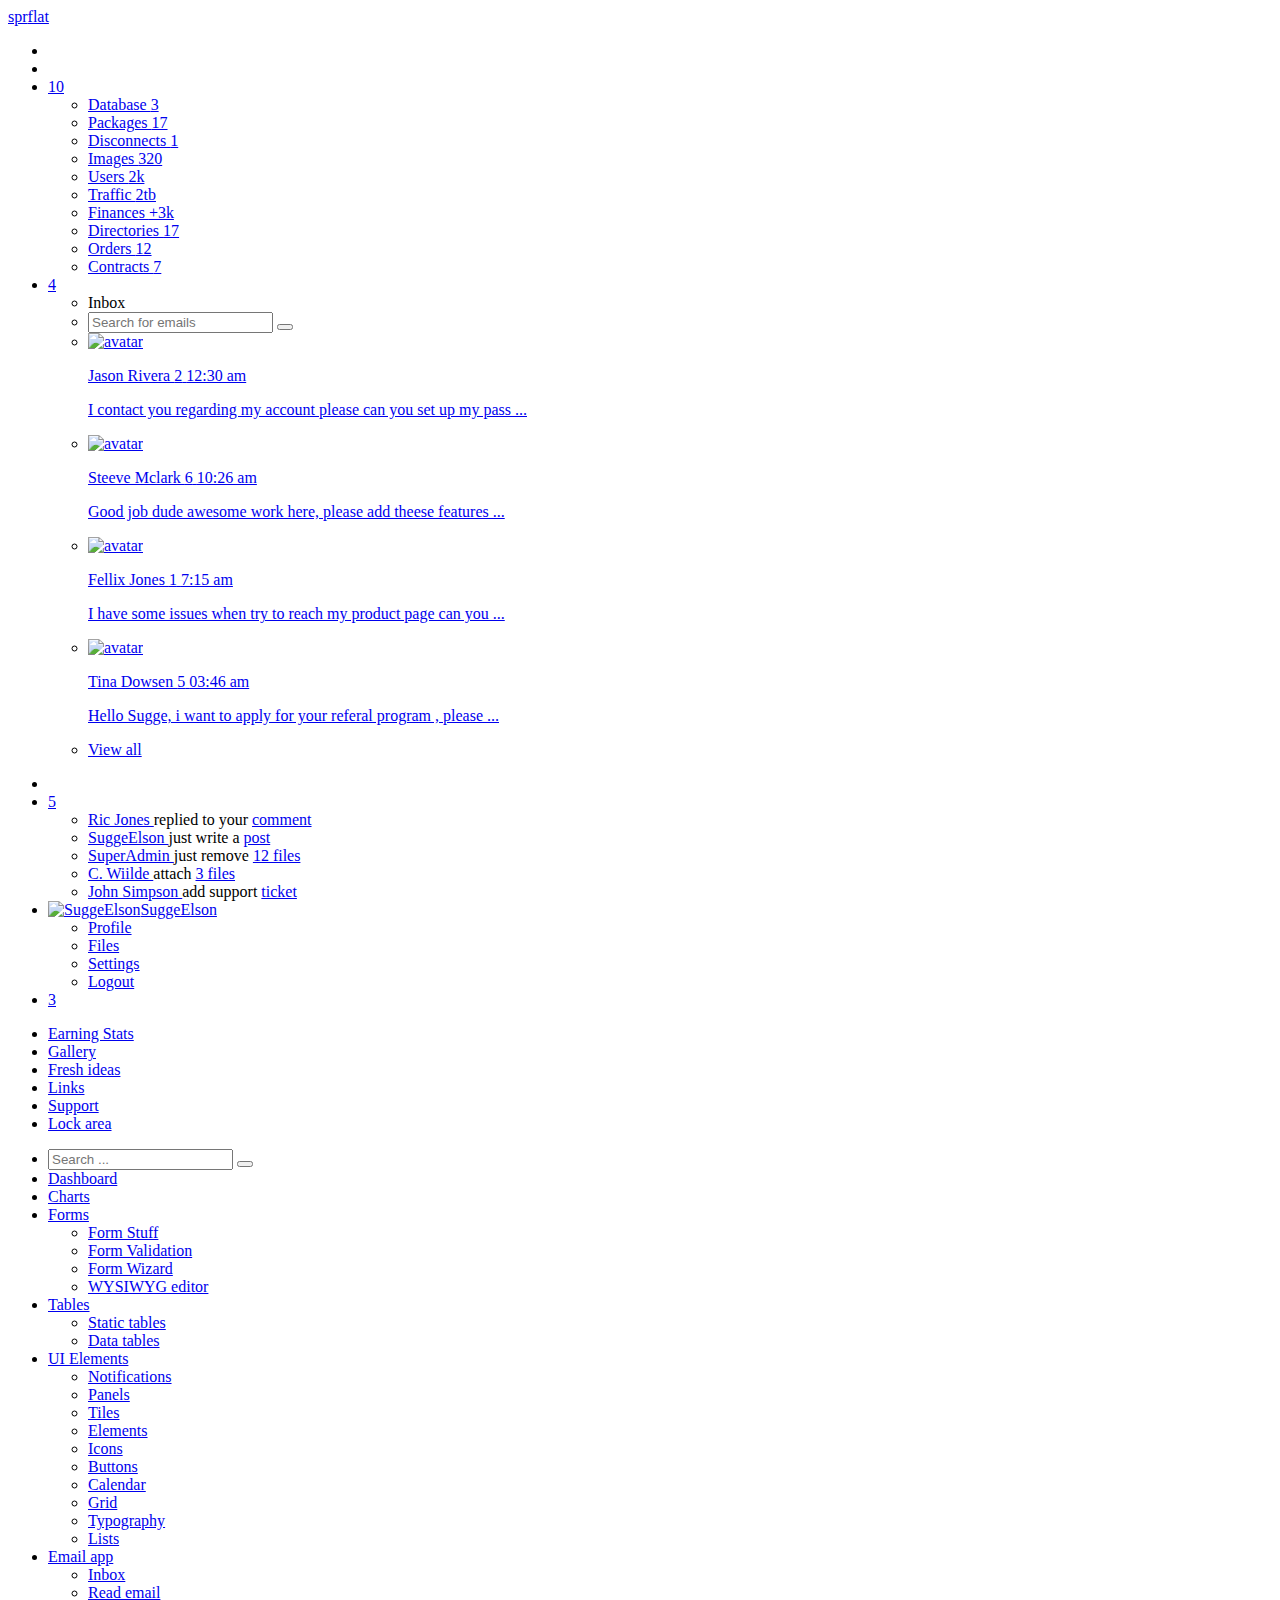
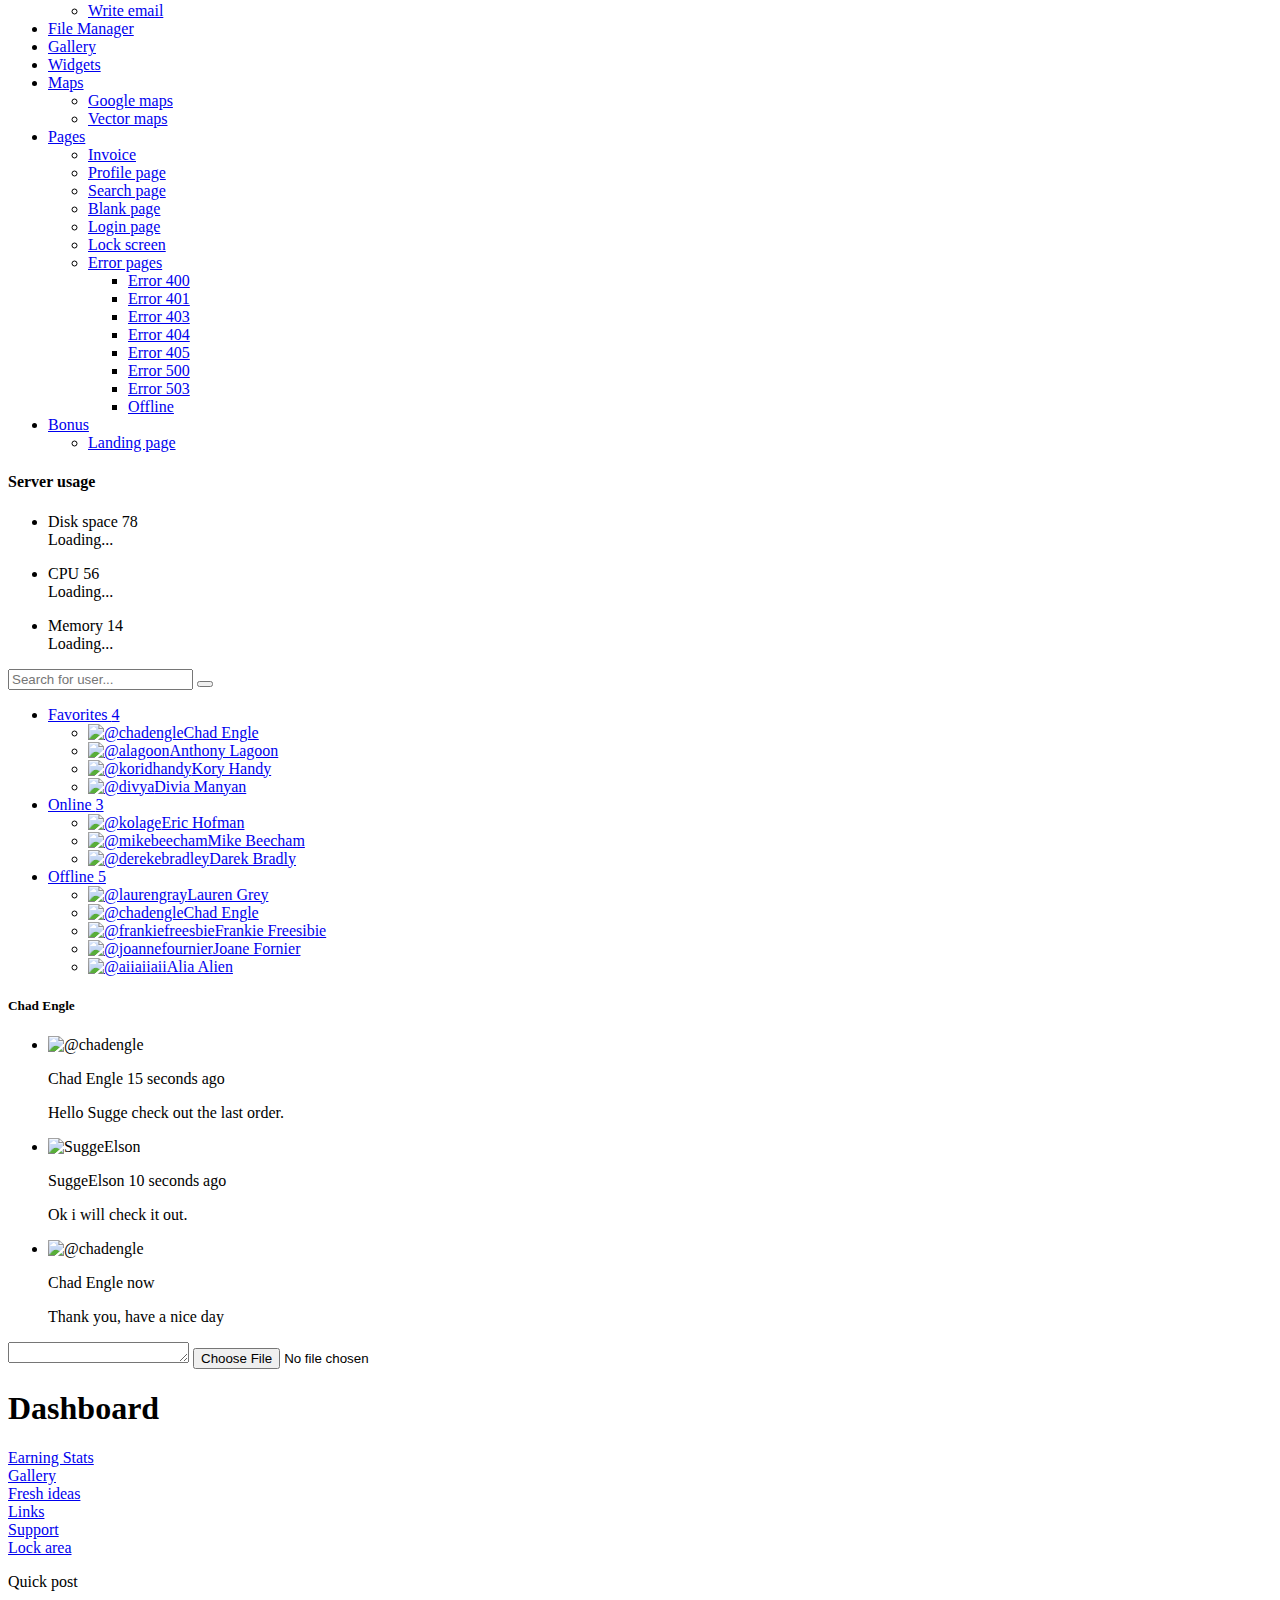
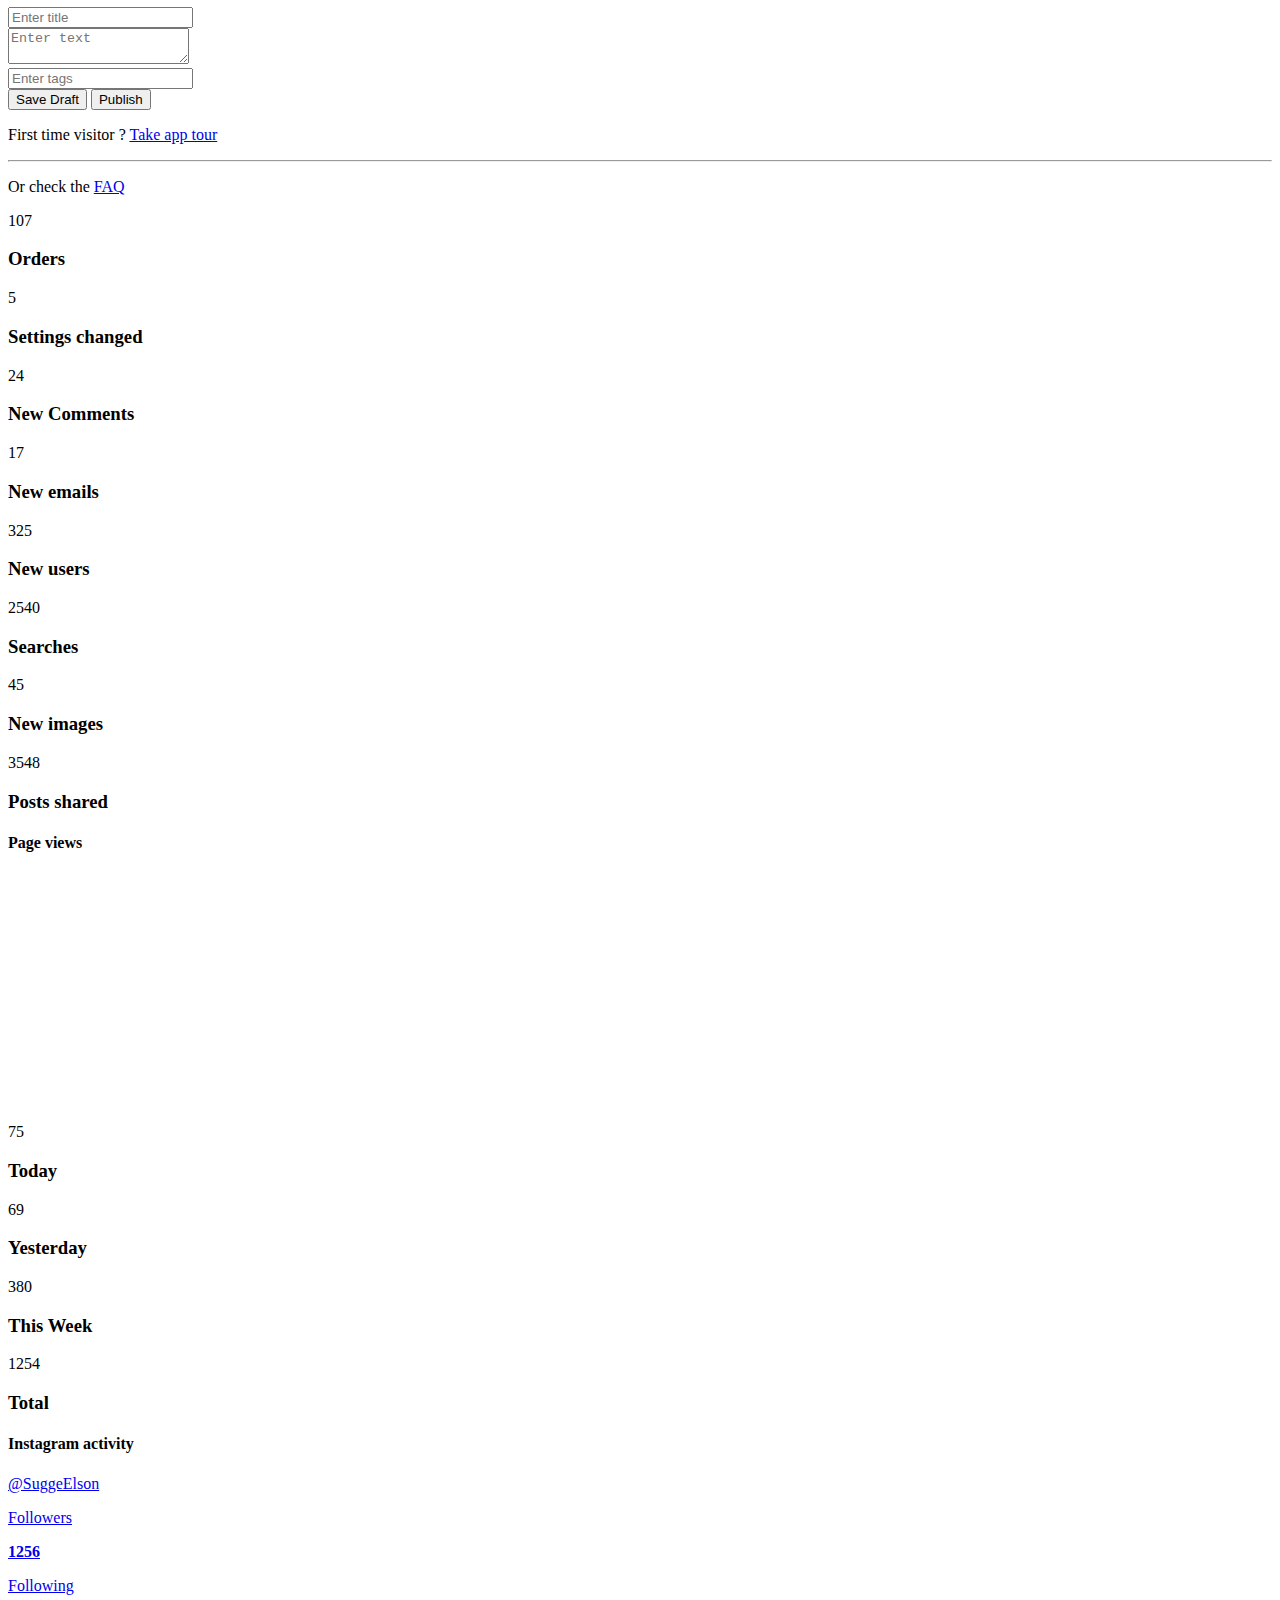
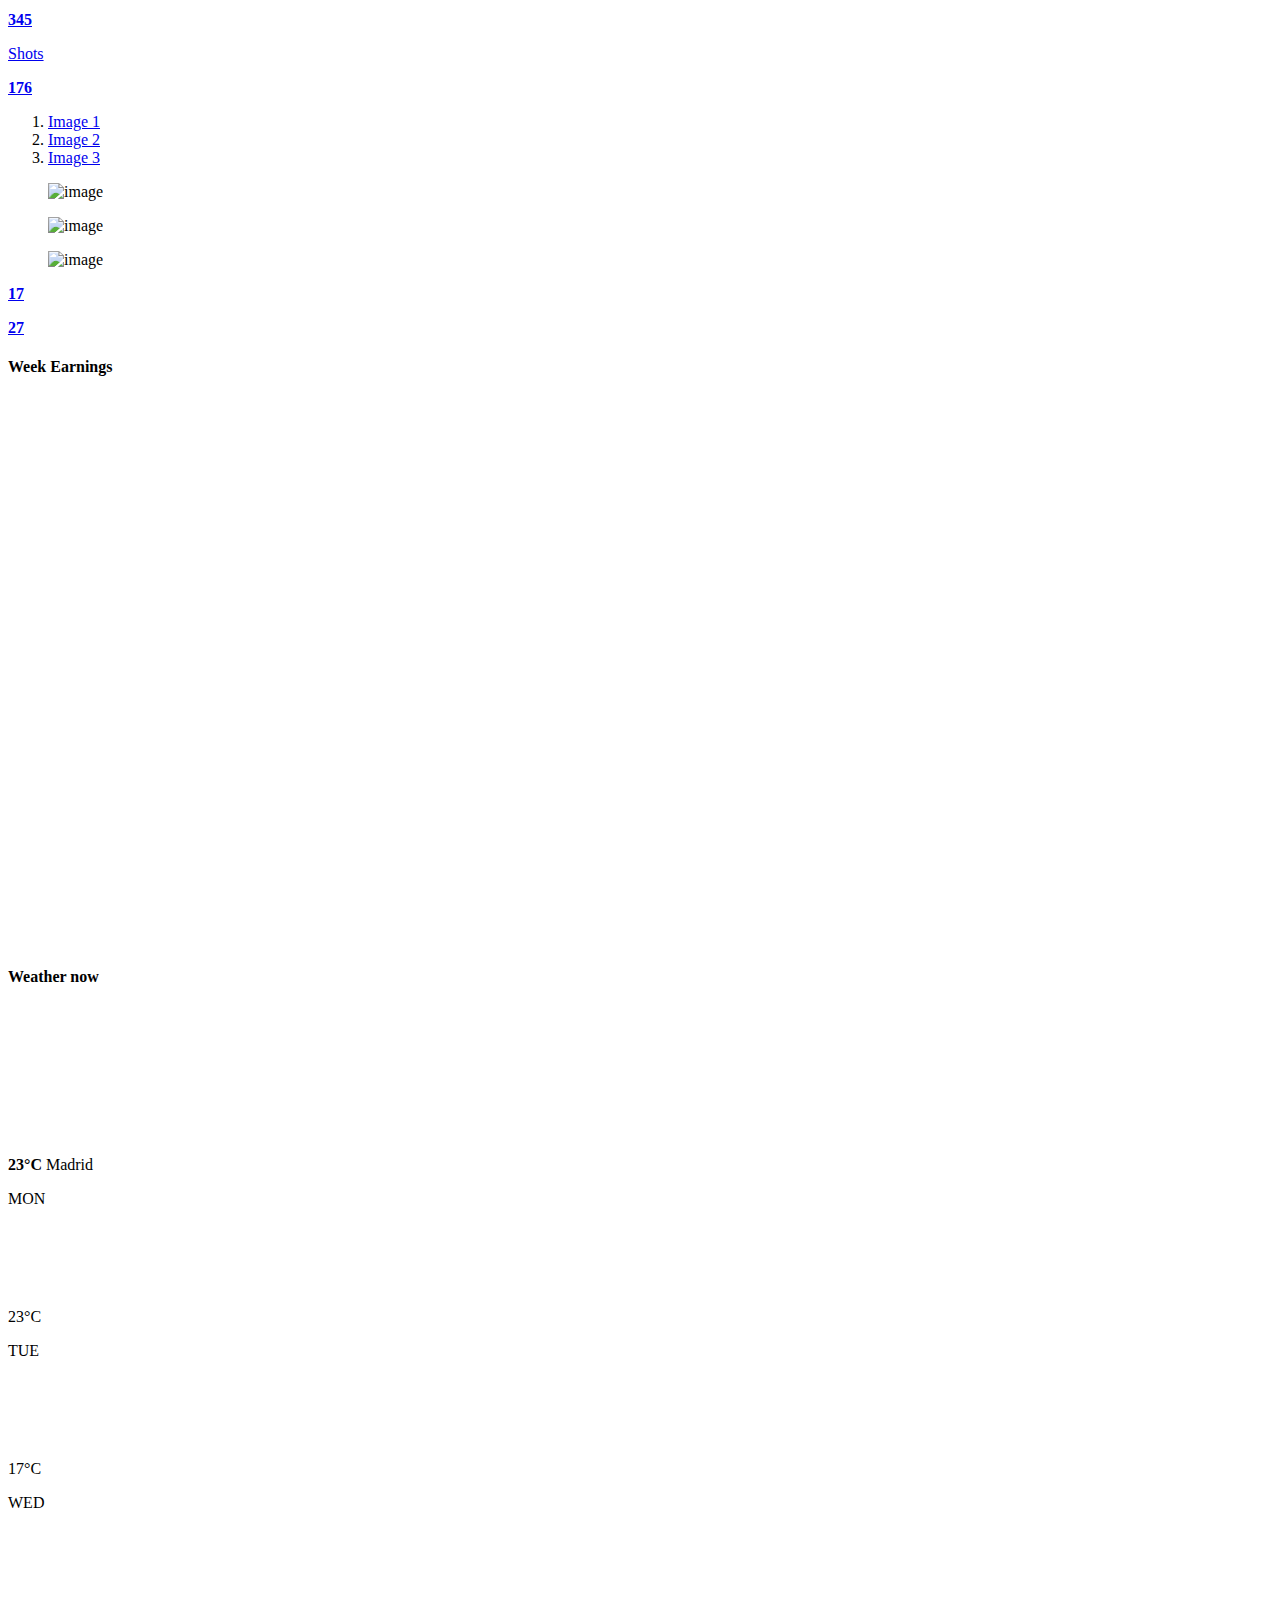
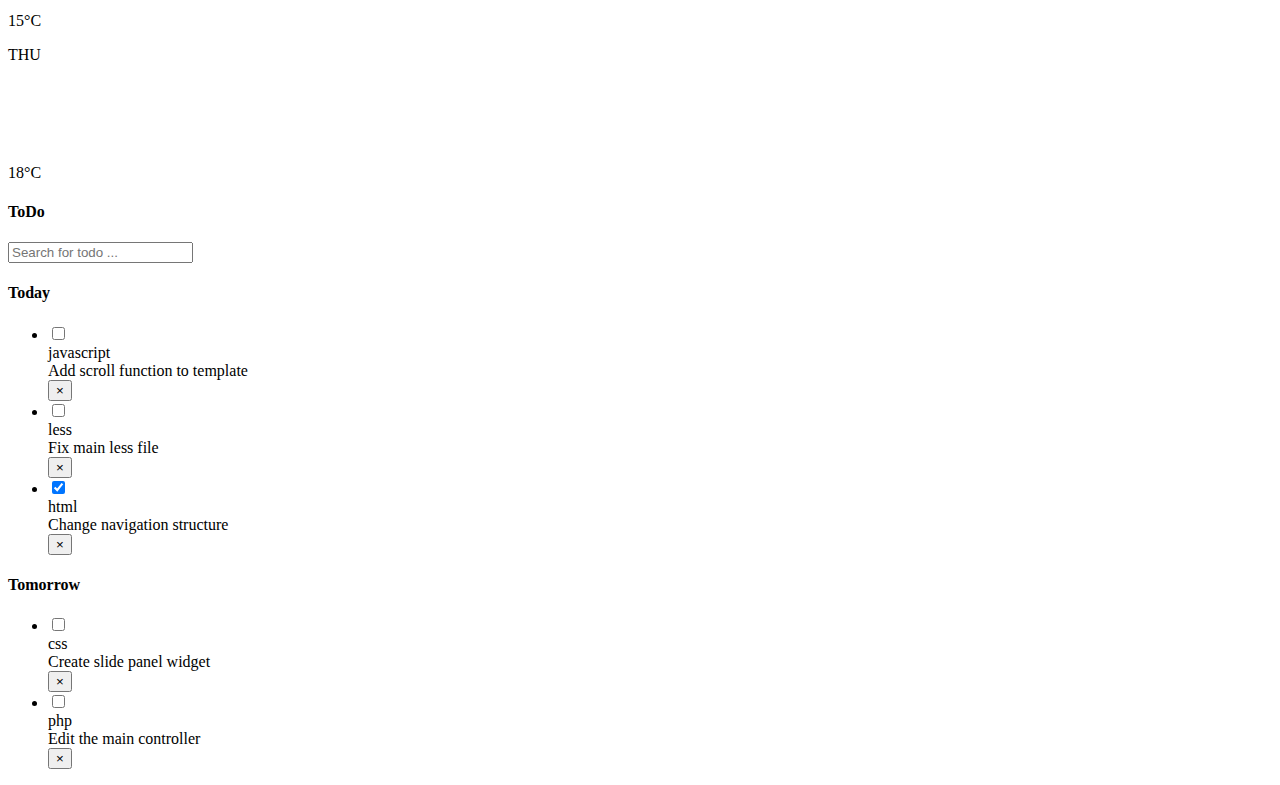
==== src/main/resources/templates/admin/index.html @ 04e4b3c6 "111" ====
<!DOCTYPE html>
<html lang="en">
    <head>
        <meta charset="utf-8">
        <title>Dashboard</title>
        <!-- Mobile specific metas -->
        <meta name="viewport" content="width=device-width, initial-scale=1, maximum-scale=1">
        <!-- Force IE9 to render in normal mode -->
        <!--[if IE]><meta http-equiv="x-ua-compatible" content="IE=9" /><![endif]-->
        <meta name="author" content="SuggeElson" />
        <meta name="description" content=""
        />
        <meta name="keywords" content=""
        />
        <meta name="application-name" content="sprFlat admin template" />
        <!-- Import google fonts - Heading first/ text second -->
        <link rel='stylesheet' type='text/css' 
        <!--[if lt IE 9]>

<![endif]-->
        <!-- Css files -->
        <!-- Icons -->
        <link href="assets/css/icons.css" rel="stylesheet" />
        <!-- jQueryUI -->
        <link href="assets/css/sprflat-theme/jquery.ui.all.css" rel="stylesheet" />
        <!-- Bootstrap stylesheets (included template modifications) -->
        <link href="assets/css/bootstrap.css" rel="stylesheet" />
        <!-- Plugins stylesheets (all plugin custom css) -->
        <link href="assets/css/plugins.css" rel="stylesheet" />
        <!-- Main stylesheets (template main css file) -->
        <link href="assets/css/main.css" rel="stylesheet" />
        <!-- Custom stylesheets ( Put your own changes here ) -->
        <link href="assets/css/custom.css" rel="stylesheet" />
        <!-- Fav and touch icons -->
        <link rel="apple-touch-icon-precomposed" sizes="144x144" href="assets/img/ico/apple-touch-icon-144-precomposed.png">
        <link rel="apple-touch-icon-precomposed" sizes="114x114" href="assets/img/ico/apple-touch-icon-114-precomposed.png">
        <link rel="apple-touch-icon-precomposed" sizes="72x72" href="assets/img/ico/apple-touch-icon-72-precomposed.png">
        <link rel="apple-touch-icon-precomposed" href="assets/img/ico/apple-touch-icon-57-precomposed.png">
        <link rel="icon" href="assets/img/ico/favicon.ico" type="image/png">
        <!-- Windows8 touch icon ( http://www.buildmypinnedsite.com/ )-->
        <meta name="msapplication-TileColor" content="#3399cc" />
    </head>
    <body>
        <!-- Start #header -->
        <div id="header">
            <div class="container-fluid">
                <div class="navbar">
                    <div class="navbar-header">
                        <a class="navbar-brand" href="index.html">
                            <i class="im-windows8 text-logo-element animated bounceIn"></i><span class="text-logo">spr</span><span class="text-slogan">flat</span> 
                        </a>
                    </div>
                    <nav class="top-nav" role="navigation">
                        <ul class="nav navbar-nav pull-left">
                            <li id="toggle-sidebar-li">
                                <a href="#" id="toggle-sidebar"><i class="en-arrow-left2"></i>
                        </a>
                            </li>
                            <li>
                                <a href="#" class="full-screen"><i class="fa-fullscreen"></i></a>
                            </li>
                            <li class="dropdown">
                                <a href="#" data-toggle="dropdown"><i class="ec-cog"></i><span class="notification">10</span></a>
                                <ul class="dropdown-menu" role="menu">
                                    <li><a href="#"><i class="en-database"></i> Database <span class="notification">3</span></a>
                                    </li>
                                    <li><a href="#"><i class="st-cube"></i> Packages <span class="notification blue">17</span></a>
                                    </li>
                                    <li><a href="#"><i class="st-health"></i> Disconnects <span class="notification yellow">1</span></a>
                                    </li>
                                    <li><a href="#"><i class="im-images"></i> Images <span class="notification teal">320</span></a>
                                    </li>
                                    <li><a href="#"><i class="st-users"></i> Users <span class="notification orange">2k</span></a>
                                    </li>
                                    <li><a href="#"><i class="st-meter"></i> Traffic <span class="notification magenta">2tb</span></a>
                                    </li>
                                    <li><a href="#"><i class="im-coin"></i> Finances <span class="notification pink">+3k</span></a>
                                    </li>
                                    <li><a href="#"><i class="st-folder"></i> Directories <span class="notification green">17</span></a>
                                    </li>
                                    <li><a href="#"><i class="st-bag"></i> Orders <span class="notification purple">12</span></a>
                                    </li>
                                    <li><a href="#"><i class="ec-contract"></i> Contracts <span class="notification dark">7</span></a>
                                    </li>
                                </ul>
                            </li>
                            <li class="dropdown">
                                <a href="#" data-toggle="dropdown"><i class="ec-mail"></i><span class="notification">4</span></a>
                                <ul class="dropdown-menu email" role="menu">
                                    <li class="mail-head">
                                        <div class="clearfix">
                                            <div class="pull-left">
                                                <a href="email-inbox.html"><i class="ec-archive"></i></a>
                                            </div>
                                            <span>Inbox</span> 
                                            <div class="pull-right">
                                                <a href="email-inbox.html"><i class="st-pencil"></i></a>
                                            </div>
                                        </div>
                                    </li>
                                    <li class="search-email">
                                        <form>
                                            <input type="text" name="search" placeholder="Search for emails">
                                            <button type="submit"><i class="ec-search"></i>
                                            </button>
                                        </form>
                                    </li>
                                    <li class="mail-list clearfix">
                                        <a href="#">
                                            <img src="assets/img/avatars/128.jpg" class="mail-avatar pull-left" alt="avatar">
                                            <p class="name">
                                                <span class="status"><i class="en-dot"></i></span> Jason Rivera
                                                <span class="notification">2</span>
                                                <span class="time">12:30 am</span>
                                            </p>
                                            <p class="msg">
                                                I contact you regarding my account please can you set up my pass ...
                                            </p>
                                        </a>
                                    </li>
                                    <li class="mail-list clearfix">
                                        <a href="#">
                                            <img src="assets/img/avatars/129.jpg" class="mail-avatar pull-left" alt="avatar">
                                            <p class="name">
                                                <span class="status off"><i class="en-dot"></i></span> Steeve Mclark
                                                <span class="notification">6</span>
                                                <span class="time">10:26 am</span>
                                            </p>
                                            <p class="msg">
                                                Good job dude awesome work here, please add theese features ...
                                            </p>
                                        </a>
                                    </li>
                                    <li class="mail-list clearfix">
                                        <a href="#">
                                            <img src="assets/img/avatars/130.jpg" class="mail-avatar pull-left" alt="avatar">
                                            <p class="name">
                                                <span class="status off"><i class="en-dot"></i></span> Fellix Jones
                                                <span class="notification">1</span>
                                                <span class="time">7:15 am</span>
                                            </p>
                                            <p class="msg">
                                                I have some issues when try to reach my product page can you ...
                                            </p>
                                        </a>
                                    </li>
                                    <li class="mail-list clearfix">
                                        <a href="#">
                                            <img src="assets/img/avatars/131.jpg" class="mail-avatar pull-left" alt="avatar">
                                            <p class="name">
                                                <span class="status"><i class="en-dot"></i></span> Tina Dowsen
                                                <span class="notification">5</span>
                                                <span class="time">03:46 am</span>
                                            </p>
                                            <p class="msg">
                                                Hello Sugge, i want to apply for your referal program , please ...
                                            </p>
                                        </a>
                                    </li>
                                    <li class="mail-more">
                                        <a href="email-inbox.html">View all <i class="en-arrow-right7"></i></a>
                                    </li>
                                </ul>
                            </li>
                        </ul>
                        <ul class="nav navbar-nav pull-right">
                            <li>
                                <a href="#" id="toggle-header-area"><i class="ec-download"></i></a>
                            </li>
                            <li class="dropdown">
                                <a href="#" data-toggle="dropdown"><i class="br-alarm"></i> <span class="notification">5</span></a>
                                <ul class="dropdown-menu notification-menu right" role="menu">
                                    <li class="clearfix">
                                        <i class="ec-chat"></i> 
                                        <a href="#" class="notification-user"> Ric Jones </a> 
                                        <span class="notification-action"> replied to your </span> 
                                        <a href="#" class="notification-link"> comment</a>
                                    </li>
                                    <li class="clearfix">
                                        <i class="st-pencil"></i> 
                                        <a href="#" class="notification-user"> SuggeElson </a> 
                                        <span class="notification-action"> just write a </span> 
                                        <a href="#" class="notification-link"> post</a>
                                    </li>
                                    <li class="clearfix">
                                        <i class="ec-trashcan"></i> 
                                        <a href="#" class="notification-user"> SuperAdmin </a> 
                                        <span class="notification-action"> just remove </span> 
                                        <a href="#" class="notification-link"> 12 files</a>
                                    </li>
                                    <li class="clearfix">
                                        <i class="st-paperclip"></i> 
                                        <a href="#" class="notification-user"> C. Wiilde </a> 
                                        <span class="notification-action"> attach </span> 
                                        <a href="#" class="notification-link"> 3 files</a>
                                    </li>
                                    <li class="clearfix">
                                        <i class="st-support"></i> 
                                        <a href="#" class="notification-user"> John Simpson </a> 
                                        <span class="notification-action"> add support </span> 
                                        <a href="#" class="notification-link"> ticket</a>
                                    </li>
                                </ul>
                            </li>
                            <li class="dropdown">
                                <a href="#" data-toggle="dropdown">
                                    <img class="user-avatar" src="assets/img/avatars/48.jpg" alt="SuggeElson">SuggeElson</a>
                                <ul class="dropdown-menu right" role="menu">
                                    <li><a href="profile.html"><i class="st-user"></i> Profile</a>
                                    </li>
                                    <li><a href="file.html"><i class="st-cloud"></i> Files</a>
                                    </li>
                                    <li><a href="#"><i class="st-settings"></i> Settings</a>
                                    </li>
                                    <li><a href="login.html"><i class="im-exit"></i> Logout</a>
                                    </li>
                                </ul>
                            </li>
                            <li id="toggle-right-sidebar-li"><a href="#" id="toggle-right-sidebar"><i class="ec-users"></i> <span class="notification">3</span></a>
                            </li>
                        </ul>
                    </nav>
                </div>
                <!-- Start #header-area -->
                <div id="header-area" class="fadeInDown">
                    <div class="header-area-inner">
                        <ul class="list-unstyled list-inline">
                            <li>
                                <div class="shortcut-button">
                                    <a href="#">
                                        <i class="im-pie"></i>
                                        <span>Earning Stats</span>
                                    </a>
                                </div>
                            </li>
                            <li>
                                <div class="shortcut-button">
                                    <a href="#">
                                        <i class="ec-images color-dark"></i>
                                        <span>Gallery</span>
                                    </a>
                                </div>
                            </li>
                            <li>
                                <div class="shortcut-button">
                                    <a href="#">
                                        <i class="en-light-bulb color-orange"></i>
                                        <span>Fresh ideas</span>
                                    </a>
                                </div>
                            </li>
                            <li>
                                <div class="shortcut-button">
                                    <a href="#">
                                        <i class="ec-link color-blue"></i>
                                        <span>Links</span>
                                    </a>
                                </div>
                            </li>
                            <li>
                                <div class="shortcut-button">
                                    <a href="#">
                                        <i class="ec-support color-red"></i>
                                        <span>Support</span>
                                    </a>
                                </div>
                            </li>
                            <li>
                                <div class="shortcut-button">
                                    <a href="#">
                                        <i class="st-lock color-teal"></i>
                                        <span>Lock area</span>
                                    </a>
                                </div>
                            </li>
                        </ul>
                    </div>
                </div>
                <!-- End #header-area -->
            </div>
            <!-- Start .header-inner -->
        </div>
        <!-- End #header -->
        <!-- Start #sidebar -->
        <div id="sidebar">
            <!-- Start .sidebar-inner -->
            <div class="sidebar-inner">
                <!-- Start #sideNav -->
                <ul id="sideNav" class="nav nav-pills nav-stacked">
                    <li class="top-search">
                        <form>
                            <input type="text" name="search" placeholder="Search ...">
                            <button type="submit"><i class="ec-search s20"></i>
                            </button>
                        </form>
                    </li>
                    <li><a href="index.html">Dashboard <i class="im-screen"></i></a>
                    </li>
                    <li><a href="charts.html">Charts <i class="st-chart"></i></a>
                    </li>
                    <li>
                        <a href="#"> Forms <i class="im-paragraph-justify"></i></a>
                        <ul class="nav sub">
                            <li><a href="forms.html"><i class="ec-pencil2"></i> Form Stuff</a>
                            </li>
                            <li><a href="form-validation.html"><i class="im-checkbox-checked"></i> Form Validation</a>
                            </li>
                            <li><a href="form-wizard.html"><i class="im-wand"></i> Form Wizard</a>
                            </li>
                            <li><a href="wysiwyg.html"><i class="fa-pencil"></i> WYSIWYG editor</a>
                            </li>
                        </ul>
                    </li>
                    <li><a href="#"> Tables <i class="im-table2"></i></a>
                        <ul class="nav sub">
                            <li><a href="tables.html"><i class="en-arrow-right7"></i> Static tables</a>
                            </li>
                            <li><a href="data-tables.html"><i class="en-arrow-right7"></i> Data tables</a>
                            </li>
                        </ul>
                    </li>
                    <li><a href="#"> UI Elements <i class="st-lab"></i></a>
                        <ul class="nav sub">
                            <li><a href="notifications.html"><i class="fa-bell"></i> Notifications</a>
                            </li>
                            <li><a href="panels.html"><i class="br-window"></i> Panels</a>
                            </li>
                            <li><a href="tiles.html"><i class="im-windows8"></i> Tiles</a>
                            </li>
                            <li><a href="elements.html"><i class="st-cube"></i> Elements</a>
                            </li>
                            <li><a href="icons.html"><i class="im-stack"></i> Icons</a>
                            </li>
                            <li><a href="buttons.html"><i class="im-play2"></i> Buttons</a>
                            </li>
                            <li><a href="calendar.html"><i class="im-calendar2"></i> Calendar</a>
                            </li>
                            <li><a href="grid.html"><i class="st-grid"></i> Grid</a>
                            </li>
                            <li><a href="typo.html"><i class="im-font"></i> Typography</a>
                            </li>
                            <li><a href="list.html"><i class="fa-list"></i> Lists</a>
                            </li>
                        </ul>
                    </li>
                    <li><a href="#"><i class="ec-mail"></i> Email app</a>
                        <ul class="nav sub">
                            <li><a href="email-inbox.html"><i class="ec-archive"></i> Inbox</a>
                            </li>
                            <li><a href="email-read.html"><i class="br-eye"></i> Read email</a>
                            </li>
                            <li><a href="email-write.html"><i class="ec-pencil2"></i> Write email</a>
                            </li>
                        </ul>
                    </li>
                    <li><a href="file.html"><i class="en-upload"></i> File Manager</a>
                    </li>
                    <li><a href="gallery.html"><i class="im-images"></i> Gallery</a>
                    </li>
                    <li><a href="widgets.html"><i class="st-diamond"></i> Widgets </a>
                    </li>
                    <li><a href="#"><i class="ec-location"></i> Maps</a>
                        <ul class="nav sub">
                            <li><a href="maps-google.html"><i class="im-map2"></i> Google maps</a>
                            </li>
                            <li><a href="maps-vector.html"><i class="en-location2"></i> Vector maps</a>
                            </li>
                        </ul>
                    </li>
                    <li><a href="#">Pages <i class="st-files"></i></a>
                        <ul class="nav sub">
                            <li><a href="invoice.html"><i class="st-file"></i> Invoice</a>
                            </li>
                            <li><a href="profile.html"><i class="ec-user"></i> Profile page</a>
                            </li>
                            <li><a href="search.html"><i class="ec-search"></i> Search page</a>
                            </li>
                            <li><a href="blank.html"><i class="im-file4"></i> Blank page</a>
                            </li>
                            <li><a href="login.html"><i class="ec-locked"></i> Login page</a>
                            </li>
                            <li><a href="lockscreen.html"><i class="ec-locked"></i> Lock screen</a>
                            </li>
                            <li>
                                <a href="#"><i class="st-files"></i> Error pages</a>
                                <ul class="nav sub">
                                    <li><a href="400.html"><i class="st-file-broken"></i> Error 400</a>
                                    </li>
                                    <li><a href="401.html"><i class="st-file-broken"></i> Error 401</a>
                                    </li>
                                    <li><a href="403.html"><i class="st-file-broken"></i> Error 403</a>
                                    </li>
                                    <li><a href="404.html"><i class="st-file-broken"></i> Error 404</a>
                                    </li>
                                    <li><a href="405.html"><i class="st-file-broken"></i> Error 405</a>
                                    </li>
                                    <li><a href="500.html"><i class="st-file-broken"></i> Error 500</a>
                                    </li>
                                    <li><a href="503.html"><i class="st-file-broken"></i> Error 503</a>
                                    </li>
                                    <li><a href="offline.html"><i class="st-window"></i> Offline</a>
                                    </li>
                                </ul>
                            </li>
                        </ul>
                    </li>
                    <li>
                        <a href="#">Bonus <i class="im-gift"></i></a>
                        <ul class="nav sub">
                            <li><a href="landing.html"><i class="im-airplane"></i> Landing page</a>
                            </li>
                        </ul>
                    </li>
                </ul>
                <!-- End #sideNav -->
                <!-- Start .sidebar-panel -->
                <div class="sidebar-panel">
                    <h4 class="sidebar-panel-title"><i class="im-fire"></i> Server usage</h4>
                    <div class="sidebar-panel-content">
                        <ul class="server-stats">
                            <li>
                                <span class="txt">Disk space</span>
                                <span class="percent">78</span>
                                <div id="usage-sparkline" class="sparkline">Loading...</div>
                                <div class="pie-chart" data-percent="78"></div>
                            </li>
                        </ul>
                        <ul class="server-stats">
                            <li>
                                <span class="txt">CPU</span>
                                <span class="percent">56</span>
                                <div id="cpu-sparkline" class="sparkline">Loading...</div>
                                <div class="pie-chart" data-percent="56"></div>
                            </li>
                        </ul>
                        <ul class="server-stats">
                            <li>
                                <span class="txt">Memory</span>
                                <span class="percent">14</span>
                                <div id="ram-sparkline" class="sparkline">Loading...</div>
                                <div class="pie-chart" data-percent="14"></div>
                            </li>
                        </ul>
                    </div>
                </div>
                <!-- End .sidebar-panel -->
            </div>
            <!-- End .sidebar-inner -->
        </div>
        <!-- End #sidebar -->
        <!-- Start #right-sidebar -->
        <div id="right-sidebar" class="hide-sidebar">
            <!-- Start .sidebar-inner -->
            <div class="sidebar-inner">
                <div class="sidebar-panel mt0">
                    <div class="sidebar-panel-content fullwidth pt0">
                        <div class="chat-user-list">
                            <form class="form-horizontal chat-search" role="form">
                                <div class="form-group">
                                    <input type="text" class="form-control" placeholder="Search for user...">
                                    <button type="submit"><i class="ec-search s16"></i>
                                    </button>
                                </div>
                                <!-- End .form-group  -->
                            </form>
                            <ul class="chat-ui bsAccordion">
                                <li>
                                    <a href="#">Favorites <span class="notification teal">4</span><i class="en-arrow-down5"></i></a>
                                    <ul class="in">
                                        <li>
                                            <a href="#" class="chat-name">
                                                <img class="chat-avatar" src="assets/img/avatars/49.jpg" alt="@chadengle">Chad Engle
                                                <span class="has-message"><i class="im-pencil"></i></span>
                                            </a>
                                            <span class="status online"><i class="en-dot"></i></span>
                                        </li>
                                        <li>
                                            <a href="#" class="chat-name">
                                                <img class="chat-avatar" src="assets/img/avatars/54.jpg" alt="@alagoon">Anthony Lagoon</a>
                                            <span class="status offline"><i class="en-dot"></i></span>
                                        </li>
                                        <li>
                                            <a href="#" class="chat-name">
                                                <img class="chat-avatar" src="assets/img/avatars/52.jpg" alt="@koridhandy">Kory Handy</a>
                                            <span class="status"><i class="en-dot"></i></span>
                                        </li>
                                        <li>
                                            <a href="#" class="chat-name">
                                                <img class="chat-avatar" src="assets/img/avatars/50.jpg" alt="@divya">Divia Manyan</a>
                                            <span class="status"><i class="en-dot"></i></span>
                                        </li>
                                    </ul>
                                </li>
                                <li>
                                    <a href="#">Online <span class="notification green">3</span><i class="en-arrow-down5"></i></a>
                                    <ul class="in">
                                        <li>
                                            <a href="#" class="chat-name">
                                                <img class="chat-avatar" src="assets/img/avatars/51.jpg" alt="@kolage">Eric Hofman</a>
                                            <span class="status online"><i class="en-dot"></i></span>
                                        </li>
                                        <li>
                                            <a href="#" class="chat-name">
                                                <img class="chat-avatar" src="assets/img/avatars/55.jpg" alt="@mikebeecham">Mike Beecham</a>
                                            <span class="status online"><i class="en-dot"></i></span>
                                        </li>
                                        <li>
                                            <a href="#" class="chat-name">
                                                <img class="chat-avatar" src="assets/img/avatars/53.jpg" alt="@derekebradley">Darek Bradly</a>
                                            <span class="status online"><i class="en-dot"></i></span>
                                        </li>
                                    </ul>
                                </li>
                                <li>
                                    <a href="#">Offline <span class="notification red">5</span><i class="en-arrow-down5"></i></a>
                                    <ul>
                                        <li>
                                            <a href="#" class="chat-name">
                                                <img class="chat-avatar" src="assets/img/avatars/56.jpg" alt="@laurengray">Lauren Grey</a>
                                            <span class="status offline"><i class="en-dot"></i></span>
                                        </li>
                                        <li>
                                            <a href="#" class="chat-name">
                                                <img class="chat-avatar" src="assets/img/avatars/49.jpg" alt="@chadengle">Chad Engle</a>
                                            <span class="status offline"><i class="en-dot"></i></span>
                                        </li>
                                        <li>
                                            <a href="#" class="chat-name">
                                                <img class="chat-avatar" src="assets/img/avatars/58.jpg" alt="@frankiefreesbie">Frankie Freesibie</a>
                                            <span class="status offline"><i class="en-dot"></i></span>
                                        </li>
                                        <li>
                                            <a href="#" class="chat-name">
                                                <img class="chat-avatar" src="assets/img/avatars/57.jpg" alt="@joannefournier">Joane Fornier</a>
                                            <span class="status offline"><i class="en-dot"></i></span>
                                        </li>
                                        <li>
                                            <a href="#" class="chat-name">
                                                <img class="chat-avatar" src="assets/img/avatars/59.jpg" alt="@aiiaiiaii">Alia Alien</a>
                                            <span class="status offline"><i class="en-dot"></i></span>
                                        </li>
                                    </ul>
                                </li>
                            </ul>
                        </div>
                        <div class="chat-box">
                            <h5>Chad Engle</h5>
                            <a id="close-user-chat" href="#" class="btn btn-xs btn-primary"><i class="en-arrow-left4"></i></a>
                            <ul class="chat-ui chat-messages">
                                <li class="chat-user">
                                    <p class="avatar">
                                        <img src="assets/img/avatars/49.jpg" alt="@chadengle">
                                    </p>
                                    <p class="chat-name">Chad Engle <span class="chat-time">15 seconds ago</span>
                                    </p>
                                    <span class="status online"><i class="en-dot"></i></span>
                                    <p class="chat-txt">Hello Sugge check out the last order.</p>
                                </li>
                                <li class="chat-me">
                                    <p class="avatar">
                                        <img src="assets/img/avatars/48.jpg" alt="SuggeElson">
                                    </p>
                                    <p class="chat-name">SuggeElson <span class="chat-time">10 seconds ago</span>
                                    </p>
                                    <span class="status online"><i class="en-dot"></i></span>
                                    <p class="chat-txt">Ok i will check it out.</p>
                                </li>
                                <li class="chat-user">
                                    <p class="avatar">
                                        <img src="assets/img/avatars/49.jpg" alt="@chadengle">
                                    </p>
                                    <p class="chat-name">Chad Engle <span class="chat-time">now</span>
                                    </p>
                                    <span class="status online"><i class="en-dot"></i></span>
                                    <p class="chat-txt">Thank you, have a nice day</p>
                                </li>
                            </ul>
                            <div class="chat-write">
                                <form action="#" class="form-horizontal" role="form">
                                    <div class="form-group">
                                        <textarea name="sendmsg" id="sendMsg" class="form-control elastic" rows="1"></textarea>
                                        <a role="button" class="btn" id="attach_photo_btn">
                                            <i class="fa-picture s20"></i> 
                                        </a>
                                        <input type="file" name="attach_photo" id="attach_photo">
                                    </div>
                                    <!-- End .form-group  -->
                                </form>
                            </div>
                        </div>
                    </div>
                </div>
            </div>
            <!-- End .sidebar-inner -->
        </div>
        <!-- End #right-sidebar -->
        <!-- Start #content -->
        <div id="content">
            <!-- Start .content-wrapper -->
            <div class="content-wrapper">
                <div class="row">
                    <!-- Start .row -->
                    <!-- Start .page-header -->
                    <div class="col-lg-12 heading">
                        <h1 class="page-header"><i class="im-screen"></i> Dashboard</h1>
                        <!-- Start .bredcrumb -->
                        <ul id="crumb" class="breadcrumb">
                        </ul>
                        <!-- End .breadcrumb -->
                        <!-- Start .option-buttons -->
                        <div class="option-buttons">
                            <div class="btn-toolbar" role="toolbar">
                                <div class="btn-group">
                                    <a id="clear-localstorage" class="btn tip" title="Reset panels position">
                                        <i class="ec-refresh color-red s24"></i>
                                    </a>
                                </div>
                                <div class="btn-group dropdown">
                                    <a class="btn dropdown-toggle" data-toggle="dropdown" id="dropdownMenu1"><i class="br-grid s24"></i></a>
                                    <div class="dropdown-menu pull-right" role="menu" aria-labelledby="dropdownMenu1">
                                        <div class="option-dropdown">
                                            <div class="shortcut-button">
                                                <a href="#">
                                                    <i class="im-pie"></i>
                                                    <span>Earning Stats</span>
                                                </a>
                                            </div>
                                            <div class="shortcut-button">
                                                <a href="#">
                                                    <i class="ec-images color-dark"></i>
                                                    <span>Gallery</span>
                                                </a>
                                            </div>
                                            <div class="shortcut-button">
                                                <a href="#">
                                                    <i class="en-light-bulb color-orange"></i>
                                                    <span>Fresh ideas</span>
                                                </a>
                                            </div>
                                            <div class="shortcut-button">
                                                <a href="#">
                                                    <i class="ec-link color-blue"></i>
                                                    <span>Links</span>
                                                </a>
                                            </div>
                                            <div class="shortcut-button">
                                                <a href="#">
                                                    <i class="ec-support color-red"></i>
                                                    <span>Support</span>
                                                </a>
                                            </div>
                                            <div class="shortcut-button">
                                                <a href="#">
                                                    <i class="st-lock color-teal"></i>
                                                    <span>Lock area</span>
                                                </a>
                                            </div>
                                        </div>
                                    </div>
                                </div>
                                <div class="btn-group dropdown">
                                    <a class="btn dropdown-toggle" data-toggle="dropdown" id="dropdownMenu2"><i class="ec-pencil s24"></i></a> 
                                    <div class="dropdown-menu pull-right" role="menu" aria-labelledby="dropdownMenu2">
                                        <div class="option-dropdown">
                                            <div class="row">
                                                <p class="col-lg-12">Quick post</p>
                                                <form class="form-horizontal" role="form">
                                                    <div class="form-group">
                                                        <div class="col-lg-12">
                                                            <input type="text" class="form-control" placeholder="Enter title">
                                                        </div>
                                                    </div>
                                                    <!-- End .form-group  -->
                                                    <div class="form-group">
                                                        <div class="col-lg-12">
                                                            <textarea class="form-control wysiwyg" placeholder="Enter text"></textarea>
                                                        </div>
                                                    </div>
                                                    <!-- End .form-group  -->
                                                    <div class="form-group">
                                                        <div class="col-lg-12">
                                                            <input type="text" class="form-control tags1" placeholder="Enter tags">
                                                        </div>
                                                    </div>
                                                    <!-- End .form-group  -->
                                                    <div class="form-group">
                                                        <div class="col-lg-12">
                                                            <button class="btn btn-default btn-xs">Save Draft</button>
                                                            <button class="btn btn-success btn-xs pull-right">Publish</button>
                                                        </div>
                                                    </div>
                                                    <!-- End .form-group  -->
                                                </form>
                                            </div>
                                        </div>
                                    </div>
                                </div>
                                <div class="btn-group">
                                    <a class="btn dropdown-toggle" data-toggle="dropdown" id="dropdownMenu3"><i class="ec-help s24"></i></a>
                                    <div class="dropdown-menu pull-right" role="menu" aria-labelledby="dropdownMenu3">
                                        <div class="option-dropdown">
                                            <p>First time visitor ? <a href="#" id="app-tour" class="btn btn-success ml15">Take app tour</a> 
                                            </p>
                                            <hr>
                                            <p>Or check the <a href="#" class="btn btn-danger ml15">FAQ</a>
                                            </p>
                                        </div>
                                    </div>
                                </div>
                            </div>
                        </div>
                        <!-- End .option-buttons -->
                    </div>
                    <!-- End .page-header -->
                </div>
                <!-- End .row -->
                <div class="outlet">
                    <!-- Start .outlet -->
                    <!-- Page start here ( usual with .row ) -->
                    <div class="row">
                        <!-- Start .row -->
                        <div class="col-lg-3 col-md-3 col-sm-6 col-xs-12">
                            <div class="carousel-tile carousel vertical slide">
                                <div class="carousel-inner">
                                    <div class="item active">
                                        <div class="tile red">
                                            <div class="tile-icon">
                                                <i class="br-cart s64"></i>
                                            </div>
                                            <div class="tile-content">
                                                <div class="number">107</div>
                                                <h3>Orders</h3>
                                            </div>
                                        </div>
                                    </div>
                                    <div class="item">
                                        <div class="tile orange">
                                            <!-- tile start here -->
                                            <div class="tile-icon">
                                                <i class="ec-cog s64"></i>
                                            </div>
                                            <div class="tile-content">
                                                <div class="number">5</div>
                                                <h3>Settings changed</h3>
                                            </div>
                                        </div>
                                    </div>
                                </div>
                            </div>
                            <!-- End Carousel -->
                        </div>
                        <div class="col-lg-3 col-md-3 col-sm-6 col-xs-12">
                            <div class="carousel-tile carousel slide">
                                <div class="carousel-inner">
                                    <div class="item active">
                                        <div class="tile blue">
                                            <div class="tile-icon">
                                                <i class="st-chat s64"></i>
                                            </div>
                                            <div class="tile-content">
                                                <div class="number">24</div>
                                                <h3>New Comments</h3>
                                            </div>
                                        </div>
                                    </div>
                                    <div class="item">
                                        <div class="tile brown">
                                            <!-- tile start here -->
                                            <div class="tile-icon">
                                                <i class="ec-mail s64"></i>
                                            </div>
                                            <div class="tile-content">
                                                <div class="number">17</div>
                                                <h3>New emails</h3>
                                            </div>
                                        </div>
                                    </div>
                                </div>
                            </div>
                            <!-- End Carousel -->
                        </div>
                        <div class="col-lg-3 col-md-3 col-sm-6 col-xs-12">
                            <div class="carousel-tile carousel vertical slide">
                                <div class="carousel-inner">
                                    <div class="item active">
                                        <div class="tile green">
                                            <div class="tile-icon">
                                                <i class="ec-users s64"></i>
                                            </div>
                                            <div class="tile-content">
                                                <div class="number">325</div>
                                                <h3>New users</h3>
                                            </div>
                                        </div>
                                    </div>
                                    <div class="item">
                                        <div class="tile purple">
                                            <!-- tile start here -->
                                            <div class="tile-icon">
                                                <i class="ec-search s64"></i>
                                            </div>
                                            <div class="tile-content">
                                                <div class="number">2540</div>
                                                <h3>Searches</h3>
                                            </div>
                                        </div>
                                    </div>
                                </div>
                            </div>
                            <!-- End Carousel -->
                        </div>
                        <div class="col-lg-3 col-md-3 col-sm-6 col-xs-12">
                            <div class="carousel-tile carousel slide">
                                <div class="carousel-inner">
                                    <div class="item active">
                                        <div class="tile teal">
                                            <!-- tile start here -->
                                            <div class="tile-icon">
                                                <i class="ec-images s64"></i>
                                            </div>
                                            <div class="tile-content">
                                                <div class="number">45</div>
                                                <h3>New images</h3>
                                            </div>
                                        </div>
                                    </div>
                                    <div class="item">
                                        <div class="tile magenta">
                                            <!-- tile start here -->
                                            <div class="tile-icon">
                                                <i class="ec-share s64"></i>
                                            </div>
                                            <div class="tile-content">
                                                <div class="number">3548</div>
                                                <h3>Posts shared</h3>
                                            </div>
                                        </div>
                                    </div>
                                </div>
                            </div>
                            <!-- End Carousel -->
                        </div>
                    </div>
                    <!-- End .row -->
                    <div class="row">
                        <!-- Start .row -->
                        <div class="col-lg-6 col-md-6 sortable-layout">
                            <!-- Start col-lg-6 -->
                            <div class="panel panel-teal toggle panelMove panelClose panelRefresh">
                                <!-- Start .panel -->
                                <div class="panel-heading">
                                    <h4 class="panel-title"><i class="im-bars"></i> Page views</h4>
                                </div>
                                <div class="panel-body">
                                    <div id="stats-pageviews" style="width: 100%; height:250px;"></div>
                                </div>
                                <div class="panel-footer teal-bg">
                                    <div class="col-lg-3 col-md-3 col-sm-6 col-xs-12">
                                        <div class="tile teal m0">
                                            <div class="tile-content text-center pl0 pr0">
                                                <div id="countToday" class="number">75</div>
                                                <h3>Today</h3>
                                            </div>
                                        </div>
                                    </div>
                                    <div class="col-lg-3 col-md-3 col-sm-6 col-xs-12">
                                        <div class="tile teal m0">
                                            <div class="tile-content text-center pl0 pr0">
                                                <div id="countYesterday" class="number">69</div>
                                                <h3>Yesterday</h3>
                                            </div>
                                        </div>
                                    </div>
                                    <div class="col-lg-3 col-md-3 col-sm-6 col-xs-12">
                                        <div class="tile teal m0">
                                            <div class="tile-content text-center pl0 pr0">
                                                <div id="countWeek" class="number">380</div>
                                                <h3>This Week</h3>
                                            </div>
                                        </div>
                                    </div>
                                    <div class="col-lg-3 col-md-3 col-sm-6 col-xs-12">
                                        <div class="tile teal m0">
                                            <div class="tile-content text-center pl0 pr0">
                                                <div id="countTotal" class="number">1254</div>
                                                <h3>Total</h3>
                                            </div>
                                        </div>
                                    </div>
                                </div>
                            </div>
                            <!-- End .panel -->
                            <div class="panel panel-brown panelMove">
                                <!-- Start .panel -->
                                <div class="panel-heading">
                                    <h4 class="panel-title"><i class="st-camera"></i> Instagram activity</h4>
                                    <div class="pull-right mt10">
                                        <a href="#" class="color-grayspr">@SuggeElson</a> 
                                    </div>
                                </div>
                                <div class="panel-body p0">
                                    <div class="instagram-widget">
                                        <div class="instagram-widget-header gray-bg">
                                            <div class="col-lg-4 col-md-4 col-xs-4 text-center">
                                                <!-- col-lg-4 start here -->
                                                <a href="#">
                                                    <p class="instagram-widget-text">Followers</p>
                                                    <strong class="instagram-widget-number">1256</strong> 
                                                </a>
                                            </div>
                                            <!-- col-lg-4 end here -->
                                            <div class="col-lg-4 col-md-4 col-xs-4 text-center">
                                                <!-- col-lg-4 start here -->
                                                <a href="#">
                                                    <p class="instagram-widget-text">Following</p>
                                                    <strong class="instagram-widget-number">345</strong> 
                                                </a>
                                            </div>
                                            <!-- col-lg-4 end here -->
                                            <div class="col-lg-4 col-md-4 col-xs-4 text-center">
                                                <!-- col-lg-4 start here -->
                                                <a href="#">
                                                    <p class="instagram-widget-text">Shots</p>
                                                    <strong class="instagram-widget-number">176</strong> 
                                                </a>
                                            </div>
                                            <!-- col-lg-4 end here -->
                                        </div>
                                        <div class="instagram-widget-image">
                                            <div id="instagram-widget" class="carousel slide">
                                                <!-- Indicators -->
                                                <ol class="carousel-indicators dotstyle">
                                                    <li data-target="#instagram-widget" data-slide-to="0" class="active"><a href="#">Image 1</a>
                                                    </li>
                                                    <li data-target="#instagram-widget" data-slide-to="1"><a href="#">Image 2</a>
                                                    </li>
                                                    <li data-target="#instagram-widget" data-slide-to="2"><a href="#">Image 3</a>
                                                    </li>
                                                </ol>
                                                <div class="carousel-inner">
                                                    <figure class="item active">
                                                        <img class="img-responsive" src="assets/img/instagram/instagram.jpg" alt="image">
                                                    </figure>
                                                    <figure class="item">
                                                        <img class="img-responsive" src="assets/img/instagram/instagram2.jpg" alt="image">
                                                    </figure>
                                                    <figure class="item">
                                                        <img class="img-responsive" src="assets/img/instagram/instagram3.jpg" alt="image">
                                                    </figure>
                                                </div>
                                            </div>
                                            <!-- End Carousel -->
                                        </div>
                                        <div class="instagram-widget-footer">
                                            <div class="col-lg-6 col-md-6 col-xs-6 text-center">
                                                <!-- col-lg-6 start here -->
                                                <p>
                                                    <a href="#">
                                                        <i class="ec-chat mr5"></i> 
                                                        <strong class="instagram-widget-number">17</strong>
                                                    </a>
                                                </p>
                                            </div>
                                            <!-- col-lg-6 end here -->
                                            <div class="col-lg-6 col-md-6 col-xs-6 text-center">
                                                <!-- col-lg-6 start here -->
                                                <p>
                                                    <a href="#">
                                                        <i class="ec-heart mr5"></i> 
                                                        <strong class="instagram-widget-number">27</strong> 
                                                    </a>
                                                </p>
                                            </div>
                                            <!-- col-lg-6 end here -->
                                        </div>
                                    </div>
                                </div>
                            </div>
                            <!-- End .panel -->
                            <div class="panel panel-default panelMove plain">
                                <!-- Start .panel -->
                                <div class="panel-heading white-bg"></div>
                                <div class="panel-body p0">
                                    <div id="calendar"></div>
                                </div>
                            </div>
                            <!-- End .panel -->
                        </div>
                        <!-- End col-lg-6 -->
                        <div class="col-lg-6 col-md-6 sortable-layout">
                            <!-- Start col-lg-6 -->
                            <div class="panel panel-primary plain toggle panelMove panelClose panelRefresh">
                                <!-- Start .panel -->
                                <div class="panel-heading">
                                    <h4 class="panel-title"><i class="im-bars"></i> Week Earnings</h4>
                                </div>
                                <div class="panel-body blue-bg">
                                    <div id="stats-earnings" style="width: 100%; height:250px;"></div>
                                </div>
                                <div class="panel-footer white-bg">
                                    <div id="stats-category-earnings" class="col-lg-6 col-md-12" style="height:150px;">
                                    </div>
                                    <div id="stats-earnings-bars" class="col-lg-6 col-md-12" style="height:150px;">
                                    </div>
                                </div>
                            </div>
                            <!-- End .panel -->
                            <div class="weather-widget panel panel-primary plain toggle panelMove panelClose panelRefresh">
                                <!-- Start .panel -->
                                <div class="panel-heading">
                                    <h4 class="panel-title">Weather now</h4>
                                </div>
                                <div class="panel-body blue-bg text-center">
                                    <canvas id="weather-now" width="128" height="128"></canvas>
                                    <p class="weather-location"><strong>23&deg;C</strong> Madrid</p>
                                </div>
                                <div class="panel-footer white-bg text-center">
                                    <div class="col-lg-3 col-md-3 col-sm-3 col-xs-6">
                                        <!-- col-lg-3 start here -->
                                        <p class="weather-day">MON</p>
                                        <canvas id="forecast-now" width="64" height="64"></canvas>
                                        <p class="weather-degree">23&deg;C</p>
                                    </div>
                                    <!-- col-lg-3 end here -->
                                    <div class="col-lg-3 col-md-3 col-sm-3 col-xs-6">
                                        <!-- col-lg-3 start here -->
                                        <p class="weather-day">TUE</p>
                                        <canvas id="forecast-day1" width="64" height="64"></canvas>
                                        <p class="weather-degree">17&deg;C</p>
                                    </div>
                                    <!-- col-lg-3 end here -->
                                    <div class="col-lg-3 col-md-3 col-sm-3 col-xs-6">
                                        <!-- col-lg-3 start here -->
                                        <p class="weather-day">WED</p>
                                        <canvas id="forecast-day2" width="64" height="64"></canvas>
                                        <p class="weather-degree">15&deg;C</p>
                                    </div>
                                    <!-- col-lg-3 end here -->
                                    <div class="col-lg-3 col-md-3 col-sm-3 col-xs-6">
                                        <!-- col-lg-3 start here -->
                                        <p class="weather-day">THU</p>
                                        <canvas id="forecast-day3" width="64" height="64"></canvas>
                                        <p class="weather-degree">18&deg;C</p>
                                    </div>
                                    <!-- col-lg-3 end here -->
                                </div>
                            </div>
                            <!-- End .panel -->
                            <div class="panel panel-default toggle panelMove panelClose panelRefresh">
                                <!-- Start .panel -->
                                <div class="panel-heading">
                                    <h4 class="panel-title"><i class="fa-list"></i> ToDo</h4>
                                </div>
                                <div class="panel-body">
                                    <div class="todo-widget">
                                        <div class="todo-header">
                                            <div class="todo-search">
                                                <form>
                                                    <input type="text" class="form-control" name="search" placeholder="Search for todo ...">
                                                </form>
                                            </div>
                                            <div class="todo-add">
                                                <a href="#" class="btn btn-primary tip" title="Add new todo"><i class="im-plus"></i></a>
                                            </div>
                                        </div>
                                        <h4 class="todo-period">Today</h4>
                                        <ul class="todo-list" id="today">
                                            <li class="todo-task-item">
                                                <label class="checkbox">
                                                    <input type="checkbox">
                                                </label>
                                                <div class="todo-priority normal tip" title="Normal priority">
                                                    <i class="im-radio-checked"></i>
                                                </div>
                                                <span class="todo-category label label-primary"> javascript </span>
                                                <div class="todo-task-text">Add scroll function to template</div>
                                                <button type="button" class="close todo-close">&times;</button>
                                            </li>
                                            <li class="todo-task-item">
                                                <label class="checkbox">
                                                    <input type="checkbox">
                                                </label>
                                                <div class="todo-priority high tip" title="High priority">
                                                    <i class="im-radio-checked"></i>
                                                </div>
                                                <span class="todo-category label label-brown"> less </span>
                                                <div class="todo-task-text">Fix main less file</div>
                                                <button type="button" class="close todo-close">&times;</button>
                                            </li>
                                            <li class="todo-task-item task-done">
                                                <label class="checkbox">
                                                    <input type="checkbox" checked>
                                                </label>
                                                <div class="todo-priority high tip" title="High priority">
                                                    <i class="im-radio-checked"></i>
                                                </div>
                                                <span class="todo-category label label-info"> html </span>
                                                <div class="todo-task-text">Change navigation structure</div>
                                                <button type="button" class="close todo-close">&times;</button>
                                            </li>
                                        </ul>
                                        <h4 class="todo-period">Tomorrow</h4>
                                        <ul class="todo-list" id="tomorrow">
                                            <li class="todo-task-item">
                                                <label class="checkbox">
                                                    <input type="checkbox">
                                                </label>
                                                <div class="todo-priority tip" title="Low priority">
                                                    <i class="im-radio-checked"></i>
                                                </div>
                                                <span class="todo-category label label-dark"> css </span>
                                                <div class="todo-task-text">Create slide panel widget</div>
                                                <button type="button" class="close todo-close">&times;</button>
                                            </li>
                                            <li class="todo-task-item">
                                                <label class="checkbox">
                                                    <input type="checkbox">
                                                </label>
                                                <div class="todo-priority medium tip" title="Medium priority">
                                                    <i class="im-radio-checked"></i>
                                                </div>
                                                <span class="todo-category label label-danger"> php </span>
                                                <div class="todo-task-text">Edit the main controller</div>
                                                <button type="button" class="close todo-close">&times;</button>
                                            </li>
                                        </ul>
                                    </div>
                                </div>
                            </div>
                            <!-- End .panel -->
                        </div>
                        <!-- End col-lg-6 -->
                    </div>
                    <!-- End .row -->
                    <!-- Page End here -->
                </div>
                <!-- End .outlet -->
            </div>
            <!-- End .content-wrapper -->
            <div class="clearfix"></div>
        </div>
        <!-- End #content -->
        <!-- Javascripts -->
        <!-- Load pace first -->
        <script src="assets/plugins/core/pace/pace.min.js"></script>
        <!-- Important javascript libs(put in all pages) -->
        <script src="assets/js/jquery-1.8.3.min.js"></script>
        <script>
        window.jQuery || document.write('<script src="assets/js/libs/jquery-2.1.1.min.js">\x3C/script>')
        </script>
        <script src="assets/js/jquery-ui.js"></script>
        <script>
        window.jQuery || document.write('<script src="assets/js/libs/jquery-ui-1.10.4.min.js">\x3C/script>')
        </script>
        <!--[if lt IE 9]>
  <script type="text/javascript" src="assets/js/libs/excanvas.min.js"></script>
  <script type="text/javascript" src="http://html5shim.googlecode.com/svn/trunk/html5.js"></script>
  <script type="text/javascript" src="assets/js/libs/respond.min.js"></script>
<![endif]-->
        <!-- Bootstrap plugins -->
        <script src="assets/js/bootstrap/bootstrap.js"></script>
        <!-- Core plugins ( not remove ever) -->
        <!-- Handle responsive view functions -->
        <script src="assets/js/jRespond.min.js"></script>
        <!-- Custom scroll for sidebars,tables and etc. -->
        <script src="assets/plugins/core/slimscroll/jquery.slimscroll.min.js"></script>
        <script src="assets/plugins/core/slimscroll/jquery.slimscroll.horizontal.min.js"></script>
        <!-- Resize text area in most pages -->
        <script src="assets/plugins/forms/autosize/jquery.autosize.js"></script>
        <!-- Proivde quick search for many widgets -->
        <script src="assets/plugins/core/quicksearch/jquery.quicksearch.js"></script>
        <!-- Bootbox confirm dialog for reset postion on panels -->
        <script src="assets/plugins/ui/bootbox/bootbox.js"></script>
        <!-- Other plugins ( load only nessesary plugins for every page) -->
        <script src="assets/plugins/charts/flot/jquery.flot.js"></script>
        <script src="assets/plugins/charts/flot/jquery.flot.pie.js"></script>
        <script src="assets/plugins/charts/flot/jquery.flot.resize.js"></script>
        <script src="assets/plugins/charts/flot/jquery.flot.time.js"></script>
        <script src="assets/plugins/charts/flot/jquery.flot.growraf.js"></script>
        <script src="assets/plugins/charts/flot/jquery.flot.categories.js"></script>
        <script src="assets/plugins/charts/flot/jquery.flot.stack.js"></script>
        <script src="assets/plugins/charts/flot/jquery.flot.tooltip.min.js"></script>
        <script src="assets/plugins/charts/flot/date.js"></script>
        <script src="assets/plugins/charts/sparklines/jquery.sparkline.js"></script>
        <script src="assets/plugins/charts/pie-chart/jquery.easy-pie-chart.js"></script>
        <script src="assets/plugins/forms/icheck/jquery.icheck.js"></script>
        <script src="assets/plugins/forms/tags/jquery.tagsinput.min.js"></script>
        <script src="assets/plugins/forms/tinymce/tinymce.min.js"></script>
        <script src="assets/plugins/misc/highlight/highlight.pack.js"></script>
        <script src="assets/plugins/misc/countTo/jquery.countTo.js"></script>
        <script src="assets/plugins/ui/weather/skyicons.js"></script>
        <script src="assets/plugins/ui/notify/jquery.gritter.js"></script>
        <script src="assets/plugins/ui/calendar/fullcalendar.js"></script>
        <script src="assets/js/jquery.sprFlat.js"></script>
        <script src="assets/js/app.js"></script>
        <script src="assets/js/pages/dashboard.js"></script>
    </body>
</html>
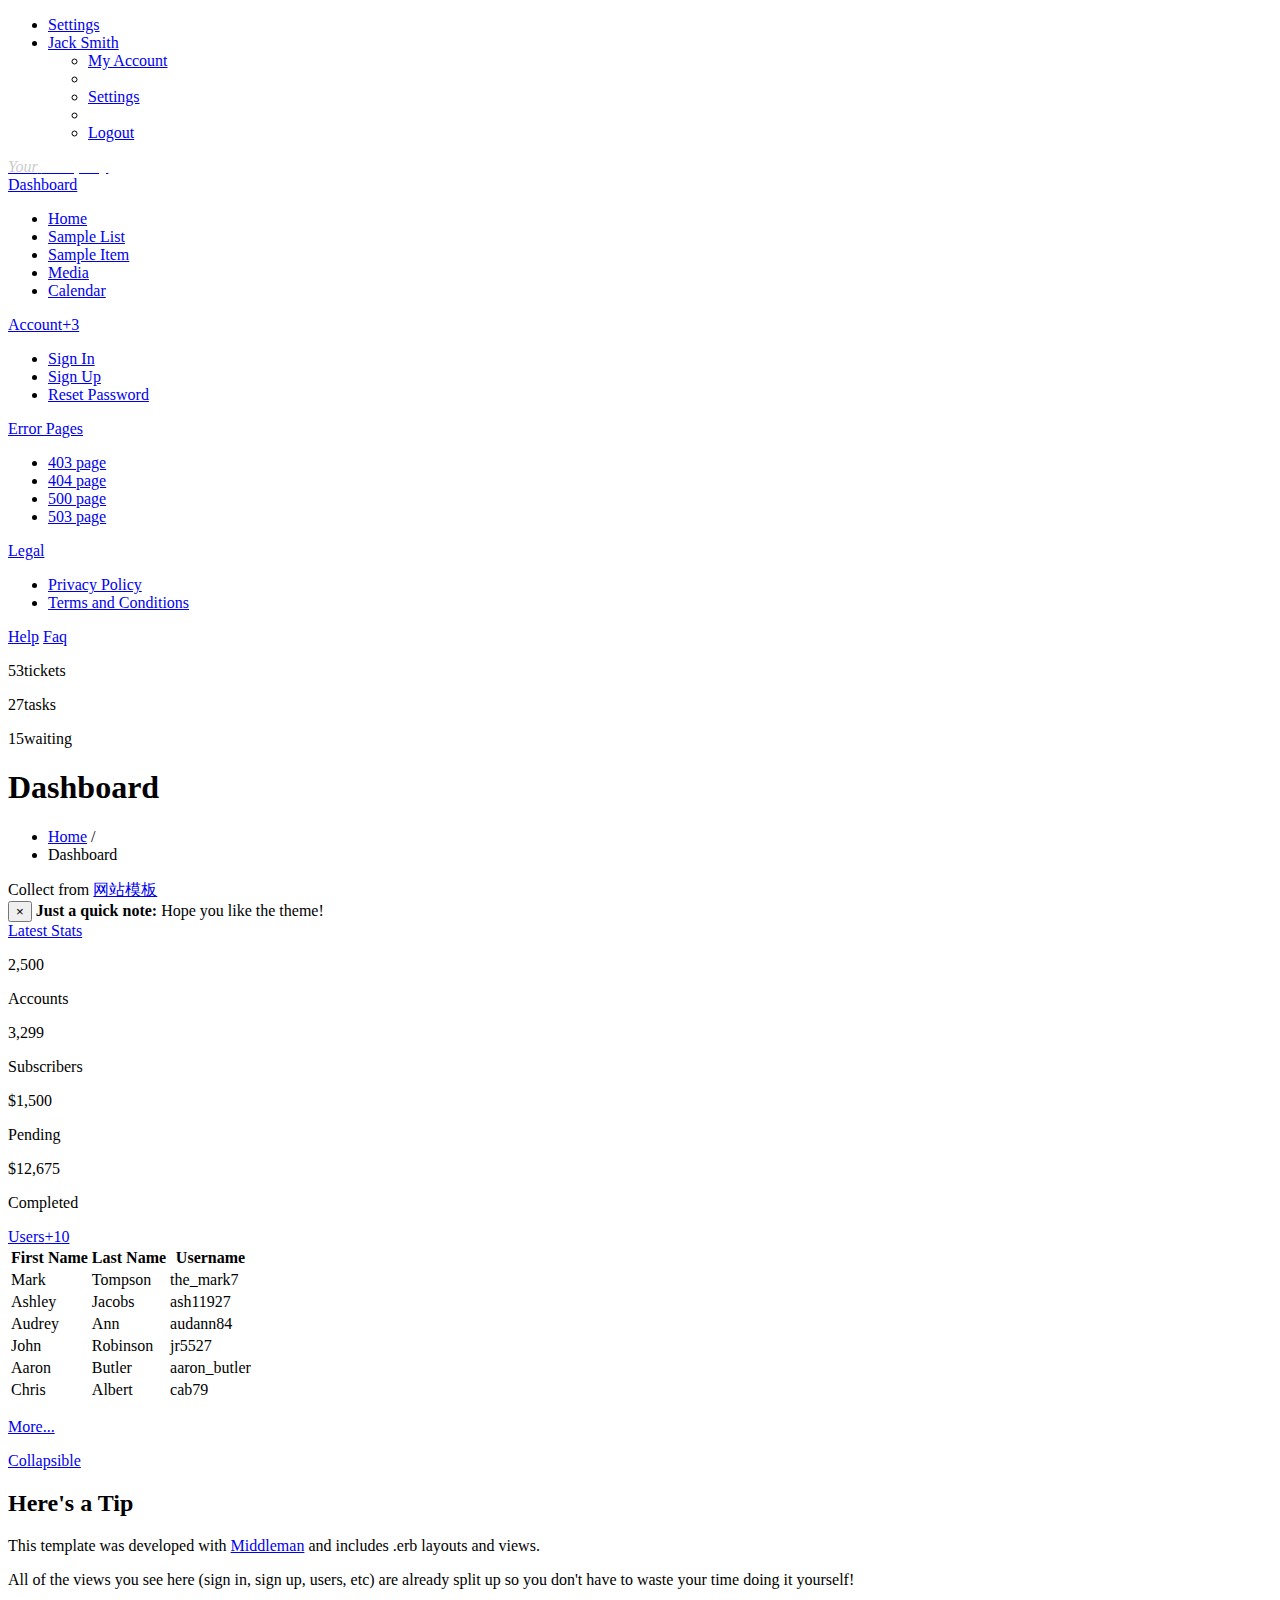
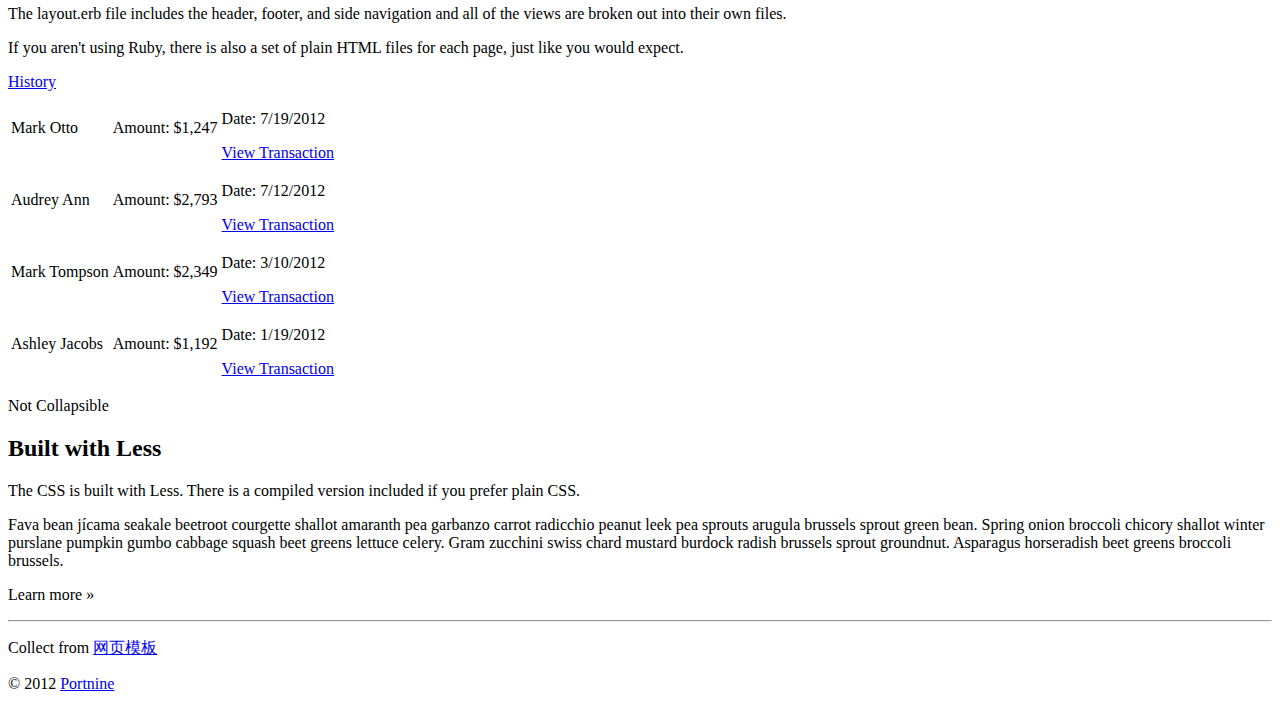
==== commit b9c92f5e: "11" ====
--- a/src/main/resources/templates/admin/index.html
+++ b/src/main/resources/templates/admin/index.html
@@ -1,1198 +1,335 @@
-<!DOCTYPE html>
-<html lang="en">
-    <head>
-        <meta charset="utf-8">
-        <title>Dashboard</title>
-        <!-- Mobile specific metas -->
-        <meta name="viewport" content="width=device-width, initial-scale=1, maximum-scale=1">
-        <!-- Force IE9 to render in normal mode -->
-        <!--[if IE]><meta http-equiv="x-ua-compatible" content="IE=9" /><![endif]-->
-        <meta name="author" content="SuggeElson" />
-        <meta name="description" content=""
-        />
-        <meta name="keywords" content=""
-        />
-        <meta name="application-name" content="sprFlat admin template" />
-        <!-- Import google fonts - Heading first/ text second -->
-        <link rel='stylesheet' type='text/css' 
-        <!--[if lt IE 9]>
-
-<![endif]-->
-        <!-- Css files -->
-        <!-- Icons -->
-        <link href="assets/css/icons.css" rel="stylesheet" />
-        <!-- jQueryUI -->
-        <link href="assets/css/sprflat-theme/jquery.ui.all.css" rel="stylesheet" />
-        <!-- Bootstrap stylesheets (included template modifications) -->
-        <link href="assets/css/bootstrap.css" rel="stylesheet" />
-        <!-- Plugins stylesheets (all plugin custom css) -->
-        <link href="assets/css/plugins.css" rel="stylesheet" />
-        <!-- Main stylesheets (template main css file) -->
-        <link href="assets/css/main.css" rel="stylesheet" />
-        <!-- Custom stylesheets ( Put your own changes here ) -->
-        <link href="assets/css/custom.css" rel="stylesheet" />
-        <!-- Fav and touch icons -->
-        <link rel="apple-touch-icon-precomposed" sizes="144x144" href="assets/img/ico/apple-touch-icon-144-precomposed.png">
-        <link rel="apple-touch-icon-precomposed" sizes="114x114" href="assets/img/ico/apple-touch-icon-114-precomposed.png">
-        <link rel="apple-touch-icon-precomposed" sizes="72x72" href="assets/img/ico/apple-touch-icon-72-precomposed.png">
-        <link rel="apple-touch-icon-precomposed" href="assets/img/ico/apple-touch-icon-57-precomposed.png">
-        <link rel="icon" href="assets/img/ico/favicon.ico" type="image/png">
-        <!-- Windows8 touch icon ( http://www.buildmypinnedsite.com/ )-->
-        <meta name="msapplication-TileColor" content="#3399cc" />
-    </head>
-    <body>
-        <!-- Start #header -->
-        <div id="header">
-            <div class="container-fluid">
-                <div class="navbar">
-                    <div class="navbar-header">
-                        <a class="navbar-brand" href="index.html">
-                            <i class="im-windows8 text-logo-element animated bounceIn"></i><span class="text-logo">spr</span><span class="text-slogan">flat</span> 
-                        </a>
-                    </div>
-                    <nav class="top-nav" role="navigation">
-                        <ul class="nav navbar-nav pull-left">
-                            <li id="toggle-sidebar-li">
-                                <a href="#" id="toggle-sidebar"><i class="en-arrow-left2"></i>
-                        </a>
-                            </li>
-                            <li>
-                                <a href="#" class="full-screen"><i class="fa-fullscreen"></i></a>
-                            </li>
-                            <li class="dropdown">
-                                <a href="#" data-toggle="dropdown"><i class="ec-cog"></i><span class="notification">10</span></a>
-                                <ul class="dropdown-menu" role="menu">
-                                    <li><a href="#"><i class="en-database"></i> Database <span class="notification">3</span></a>
-                                    </li>
-                                    <li><a href="#"><i class="st-cube"></i> Packages <span class="notification blue">17</span></a>
-                                    </li>
-                                    <li><a href="#"><i class="st-health"></i> Disconnects <span class="notification yellow">1</span></a>
-                                    </li>
-                                    <li><a href="#"><i class="im-images"></i> Images <span class="notification teal">320</span></a>
-                                    </li>
-                                    <li><a href="#"><i class="st-users"></i> Users <span class="notification orange">2k</span></a>
-                                    </li>
-                                    <li><a href="#"><i class="st-meter"></i> Traffic <span class="notification magenta">2tb</span></a>
-                                    </li>
-                                    <li><a href="#"><i class="im-coin"></i> Finances <span class="notification pink">+3k</span></a>
-                                    </li>
-                                    <li><a href="#"><i class="st-folder"></i> Directories <span class="notification green">17</span></a>
-                                    </li>
-                                    <li><a href="#"><i class="st-bag"></i> Orders <span class="notification purple">12</span></a>
-                                    </li>
-                                    <li><a href="#"><i class="ec-contract"></i> Contracts <span class="notification dark">7</span></a>
-                                    </li>
-                                </ul>
-                            </li>
-                            <li class="dropdown">
-                                <a href="#" data-toggle="dropdown"><i class="ec-mail"></i><span class="notification">4</span></a>
-                                <ul class="dropdown-menu email" role="menu">
-                                    <li class="mail-head">
-                                        <div class="clearfix">
-                                            <div class="pull-left">
-                                                <a href="email-inbox.html"><i class="ec-archive"></i></a>
-                                            </div>
-                                            <span>Inbox</span> 
-                                            <div class="pull-right">
-                                                <a href="email-inbox.html"><i class="st-pencil"></i></a>
-                                            </div>
-                                        </div>
-                                    </li>
-                                    <li class="search-email">
-                                        <form>
-                                            <input type="text" name="search" placeholder="Search for emails">
-                                            <button type="submit"><i class="ec-search"></i>
-                                            </button>
-                                        </form>
-                                    </li>
-                                    <li class="mail-list clearfix">
-                                        <a href="#">
-                                            <img src="assets/img/avatars/128.jpg" class="mail-avatar pull-left" alt="avatar">
-                                            <p class="name">
-                                                <span class="status"><i class="en-dot"></i></span> Jason Rivera
-                                                <span class="notification">2</span>
-                                                <span class="time">12:30 am</span>
-                                            </p>
-                                            <p class="msg">
-                                                I contact you regarding my account please can you set up my pass ...
-                                            </p>
-                                        </a>
-                                    </li>
-                                    <li class="mail-list clearfix">
-                                        <a href="#">
-                                            <img src="assets/img/avatars/129.jpg" class="mail-avatar pull-left" alt="avatar">
-                                            <p class="name">
-                                                <span class="status off"><i class="en-dot"></i></span> Steeve Mclark
-                                                <span class="notification">6</span>
-                                                <span class="time">10:26 am</span>
-                                            </p>
-                                            <p class="msg">
-                                                Good job dude awesome work here, please add theese features ...
-                                            </p>
-                                        </a>
-                                    </li>
-                                    <li class="mail-list clearfix">
-                                        <a href="#">
-                                            <img src="assets/img/avatars/130.jpg" class="mail-avatar pull-left" alt="avatar">
-                                            <p class="name">
-                                                <span class="status off"><i class="en-dot"></i></span> Fellix Jones
-                                                <span class="notification">1</span>
-                                                <span class="time">7:15 am</span>
-                                            </p>
-                                            <p class="msg">
-                                                I have some issues when try to reach my product page can you ...
-                                            </p>
-                                        </a>
-                                    </li>
-                                    <li class="mail-list clearfix">
-                                        <a href="#">
-                                            <img src="assets/img/avatars/131.jpg" class="mail-avatar pull-left" alt="avatar">
-                                            <p class="name">
-                                                <span class="status"><i class="en-dot"></i></span> Tina Dowsen
-                                                <span class="notification">5</span>
-                                                <span class="time">03:46 am</span>
-                                            </p>
-                                            <p class="msg">
-                                                Hello Sugge, i want to apply for your referal program , please ...
-                                            </p>
-                                        </a>
-                                    </li>
-                                    <li class="mail-more">
-                                        <a href="email-inbox.html">View all <i class="en-arrow-right7"></i></a>
-                                    </li>
-                                </ul>
-                            </li>
-                        </ul>
-                        <ul class="nav navbar-nav pull-right">
-                            <li>
-                                <a href="#" id="toggle-header-area"><i class="ec-download"></i></a>
-                            </li>
-                            <li class="dropdown">
-                                <a href="#" data-toggle="dropdown"><i class="br-alarm"></i> <span class="notification">5</span></a>
-                                <ul class="dropdown-menu notification-menu right" role="menu">
-                                    <li class="clearfix">
-                                        <i class="ec-chat"></i> 
-                                        <a href="#" class="notification-user"> Ric Jones </a> 
-                                        <span class="notification-action"> replied to your </span> 
-                                        <a href="#" class="notification-link"> comment</a>
-                                    </li>
-                                    <li class="clearfix">
-                                        <i class="st-pencil"></i> 
-                                        <a href="#" class="notification-user"> SuggeElson </a> 
-                                        <span class="notification-action"> just write a </span> 
-                                        <a href="#" class="notification-link"> post</a>
-                                    </li>
-                                    <li class="clearfix">
-                                        <i class="ec-trashcan"></i> 
-                                        <a href="#" class="notification-user"> SuperAdmin </a> 
-                                        <span class="notification-action"> just remove </span> 
-                                        <a href="#" class="notification-link"> 12 files</a>
-                                    </li>
-                                    <li class="clearfix">
-                                        <i class="st-paperclip"></i> 
-                                        <a href="#" class="notification-user"> C. Wiilde </a> 
-                                        <span class="notification-action"> attach </span> 
-                                        <a href="#" class="notification-link"> 3 files</a>
-                                    </li>
-                                    <li class="clearfix">
-                                        <i class="st-support"></i> 
-                                        <a href="#" class="notification-user"> John Simpson </a> 
-                                        <span class="notification-action"> add support </span> 
-                                        <a href="#" class="notification-link"> ticket</a>
-                                    </li>
-                                </ul>
-                            </li>
-                            <li class="dropdown">
-                                <a href="#" data-toggle="dropdown">
-                                    <img class="user-avatar" src="assets/img/avatars/48.jpg" alt="SuggeElson">SuggeElson</a>
-                                <ul class="dropdown-menu right" role="menu">
-                                    <li><a href="profile.html"><i class="st-user"></i> Profile</a>
-                                    </li>
-                                    <li><a href="file.html"><i class="st-cloud"></i> Files</a>
-                                    </li>
-                                    <li><a href="#"><i class="st-settings"></i> Settings</a>
-                                    </li>
-                                    <li><a href="login.html"><i class="im-exit"></i> Logout</a>
-                                    </li>
-                                </ul>
-                            </li>
-                            <li id="toggle-right-sidebar-li"><a href="#" id="toggle-right-sidebar"><i class="ec-users"></i> <span class="notification">3</span></a>
-                            </li>
-                        </ul>
-                    </nav>
-                </div>
-                <!-- Start #header-area -->
-                <div id="header-area" class="fadeInDown">
-                    <div class="header-area-inner">
-                        <ul class="list-unstyled list-inline">
-                            <li>
-                                <div class="shortcut-button">
-                                    <a href="#">
-                                        <i class="im-pie"></i>
-                                        <span>Earning Stats</span>
-                                    </a>
-                                </div>
-                            </li>
-                            <li>
-                                <div class="shortcut-button">
-                                    <a href="#">
-                                        <i class="ec-images color-dark"></i>
-                                        <span>Gallery</span>
-                                    </a>
-                                </div>
-                            </li>
-                            <li>
-                                <div class="shortcut-button">
-                                    <a href="#">
-                                        <i class="en-light-bulb color-orange"></i>
-                                        <span>Fresh ideas</span>
-                                    </a>
-                                </div>
-                            </li>
-                            <li>
-                                <div class="shortcut-button">
-                                    <a href="#">
-                                        <i class="ec-link color-blue"></i>
-                                        <span>Links</span>
-                                    </a>
-                                </div>
-                            </li>
-                            <li>
-                                <div class="shortcut-button">
-                                    <a href="#">
-                                        <i class="ec-support color-red"></i>
-                                        <span>Support</span>
-                                    </a>
-                                </div>
-                            </li>
-                            <li>
-                                <div class="shortcut-button">
-                                    <a href="#">
-                                        <i class="st-lock color-teal"></i>
-                                        <span>Lock area</span>
-                                    </a>
-                                </div>
-                            </li>
-                        </ul>
-                    </div>
-                </div>
-                <!-- End #header-area -->
-            </div>
-            <!-- Start .header-inner -->
-        </div>
-        <!-- End #header -->
-        <!-- Start #sidebar -->
-        <div id="sidebar">
-            <!-- Start .sidebar-inner -->
-            <div class="sidebar-inner">
-                <!-- Start #sideNav -->
-                <ul id="sideNav" class="nav nav-pills nav-stacked">
-                    <li class="top-search">
-                        <form>
-                            <input type="text" name="search" placeholder="Search ...">
-                            <button type="submit"><i class="ec-search s20"></i>
-                            </button>
-                        </form>
-                    </li>
-                    <li><a href="index.html">Dashboard <i class="im-screen"></i></a>
-                    </li>
-                    <li><a href="charts.html">Charts <i class="st-chart"></i></a>
-                    </li>
-                    <li>
-                        <a href="#"> Forms <i class="im-paragraph-justify"></i></a>
-                        <ul class="nav sub">
-                            <li><a href="forms.html"><i class="ec-pencil2"></i> Form Stuff</a>
-                            </li>
-                            <li><a href="form-validation.html"><i class="im-checkbox-checked"></i> Form Validation</a>
-                            </li>
-                            <li><a href="form-wizard.html"><i class="im-wand"></i> Form Wizard</a>
-                            </li>
-                            <li><a href="wysiwyg.html"><i class="fa-pencil"></i> WYSIWYG editor</a>
-                            </li>
-                        </ul>
-                    </li>
-                    <li><a href="#"> Tables <i class="im-table2"></i></a>
-                        <ul class="nav sub">
-                            <li><a href="tables.html"><i class="en-arrow-right7"></i> Static tables</a>
-                            </li>
-                            <li><a href="data-tables.html"><i class="en-arrow-right7"></i> Data tables</a>
-                            </li>
-                        </ul>
-                    </li>
-                    <li><a href="#"> UI Elements <i class="st-lab"></i></a>
-                        <ul class="nav sub">
-                            <li><a href="notifications.html"><i class="fa-bell"></i> Notifications</a>
-                            </li>
-                            <li><a href="panels.html"><i class="br-window"></i> Panels</a>
-                            </li>
-                            <li><a href="tiles.html"><i class="im-windows8"></i> Tiles</a>
-                            </li>
-                            <li><a href="elements.html"><i class="st-cube"></i> Elements</a>
-                            </li>
-                            <li><a href="icons.html"><i class="im-stack"></i> Icons</a>
-                            </li>
-                            <li><a href="buttons.html"><i class="im-play2"></i> Buttons</a>
-                            </li>
-                            <li><a href="calendar.html"><i class="im-calendar2"></i> Calendar</a>
-                            </li>
-                            <li><a href="grid.html"><i class="st-grid"></i> Grid</a>
-                            </li>
-                            <li><a href="typo.html"><i class="im-font"></i> Typography</a>
-                            </li>
-                            <li><a href="list.html"><i class="fa-list"></i> Lists</a>
-                            </li>
-                        </ul>
-                    </li>
-                    <li><a href="#"><i class="ec-mail"></i> Email app</a>
-                        <ul class="nav sub">
-                            <li><a href="email-inbox.html"><i class="ec-archive"></i> Inbox</a>
-                            </li>
-                            <li><a href="email-read.html"><i class="br-eye"></i> Read email</a>
-                            </li>
-                            <li><a href="email-write.html"><i class="ec-pencil2"></i> Write email</a>
-                            </li>
-                        </ul>
-                    </li>
-                    <li><a href="file.html"><i class="en-upload"></i> File Manager</a>
-                    </li>
-                    <li><a href="gallery.html"><i class="im-images"></i> Gallery</a>
-                    </li>
-                    <li><a href="widgets.html"><i class="st-diamond"></i> Widgets </a>
-                    </li>
-                    <li><a href="#"><i class="ec-location"></i> Maps</a>
-                        <ul class="nav sub">
-                            <li><a href="maps-google.html"><i class="im-map2"></i> Google maps</a>
-                            </li>
-                            <li><a href="maps-vector.html"><i class="en-location2"></i> Vector maps</a>
-                            </li>
-                        </ul>
-                    </li>
-                    <li><a href="#">Pages <i class="st-files"></i></a>
-                        <ul class="nav sub">
-                            <li><a href="invoice.html"><i class="st-file"></i> Invoice</a>
-                            </li>
-                            <li><a href="profile.html"><i class="ec-user"></i> Profile page</a>
-                            </li>
-                            <li><a href="search.html"><i class="ec-search"></i> Search page</a>
-                            </li>
-                            <li><a href="blank.html"><i class="im-file4"></i> Blank page</a>
-                            </li>
-                            <li><a href="login.html"><i class="ec-locked"></i> Login page</a>
-                            </li>
-                            <li><a href="lockscreen.html"><i class="ec-locked"></i> Lock screen</a>
-                            </li>
-                            <li>
-                                <a href="#"><i class="st-files"></i> Error pages</a>
-                                <ul class="nav sub">
-                                    <li><a href="400.html"><i class="st-file-broken"></i> Error 400</a>
-                                    </li>
-                                    <li><a href="401.html"><i class="st-file-broken"></i> Error 401</a>
-                                    </li>
-                                    <li><a href="403.html"><i class="st-file-broken"></i> Error 403</a>
-                                    </li>
-                                    <li><a href="404.html"><i class="st-file-broken"></i> Error 404</a>
-                                    </li>
-                                    <li><a href="405.html"><i class="st-file-broken"></i> Error 405</a>
-                                    </li>
-                                    <li><a href="500.html"><i class="st-file-broken"></i> Error 500</a>
-                                    </li>
-                                    <li><a href="503.html"><i class="st-file-broken"></i> Error 503</a>
-                                    </li>
-                                    <li><a href="offline.html"><i class="st-window"></i> Offline</a>
-                                    </li>
-                                </ul>
-                            </li>
-                        </ul>
-                    </li>
-                    <li>
-                        <a href="#">Bonus <i class="im-gift"></i></a>
-                        <ul class="nav sub">
-                            <li><a href="landing.html"><i class="im-airplane"></i> Landing page</a>
-                            </li>
-                        </ul>
-                    </li>
-                </ul>
-                <!-- End #sideNav -->
-                <!-- Start .sidebar-panel -->
-                <div class="sidebar-panel">
-                    <h4 class="sidebar-panel-title"><i class="im-fire"></i> Server usage</h4>
-                    <div class="sidebar-panel-content">
-                        <ul class="server-stats">
-                            <li>
-                                <span class="txt">Disk space</span>
-                                <span class="percent">78</span>
-                                <div id="usage-sparkline" class="sparkline">Loading...</div>
-                                <div class="pie-chart" data-percent="78"></div>
-                            </li>
-                        </ul>
-                        <ul class="server-stats">
-                            <li>
-                                <span class="txt">CPU</span>
-                                <span class="percent">56</span>
-                                <div id="cpu-sparkline" class="sparkline">Loading...</div>
-                                <div class="pie-chart" data-percent="56"></div>
-                            </li>
-                        </ul>
-                        <ul class="server-stats">
-                            <li>
-                                <span class="txt">Memory</span>
-                                <span class="percent">14</span>
-                                <div id="ram-sparkline" class="sparkline">Loading...</div>
-                                <div class="pie-chart" data-percent="14"></div>
-                            </li>
-                        </ul>
-                    </div>
-                </div>
-                <!-- End .sidebar-panel -->
-            </div>
-            <!-- End .sidebar-inner -->
-        </div>
-        <!-- End #sidebar -->
-        <!-- Start #right-sidebar -->
-        <div id="right-sidebar" class="hide-sidebar">
-            <!-- Start .sidebar-inner -->
-            <div class="sidebar-inner">
-                <div class="sidebar-panel mt0">
-                    <div class="sidebar-panel-content fullwidth pt0">
-                        <div class="chat-user-list">
-                            <form class="form-horizontal chat-search" role="form">
-                                <div class="form-group">
-                                    <input type="text" class="form-control" placeholder="Search for user...">
-                                    <button type="submit"><i class="ec-search s16"></i>
-                                    </button>
-                                </div>
-                                <!-- End .form-group  -->
-                            </form>
-                            <ul class="chat-ui bsAccordion">
-                                <li>
-                                    <a href="#">Favorites <span class="notification teal">4</span><i class="en-arrow-down5"></i></a>
-                                    <ul class="in">
-                                        <li>
-                                            <a href="#" class="chat-name">
-                                                <img class="chat-avatar" src="assets/img/avatars/49.jpg" alt="@chadengle">Chad Engle
-                                                <span class="has-message"><i class="im-pencil"></i></span>
-                                            </a>
-                                            <span class="status online"><i class="en-dot"></i></span>
-                                        </li>
-                                        <li>
-                                            <a href="#" class="chat-name">
-                                                <img class="chat-avatar" src="assets/img/avatars/54.jpg" alt="@alagoon">Anthony Lagoon</a>
-                                            <span class="status offline"><i class="en-dot"></i></span>
-                                        </li>
-                                        <li>
-                                            <a href="#" class="chat-name">
-                                                <img class="chat-avatar" src="assets/img/avatars/52.jpg" alt="@koridhandy">Kory Handy</a>
-                                            <span class="status"><i class="en-dot"></i></span>
-                                        </li>
-                                        <li>
-                                            <a href="#" class="chat-name">
-                                                <img class="chat-avatar" src="assets/img/avatars/50.jpg" alt="@divya">Divia Manyan</a>
-                                            <span class="status"><i class="en-dot"></i></span>
-                                        </li>
-                                    </ul>
-                                </li>
-                                <li>
-                                    <a href="#">Online <span class="notification green">3</span><i class="en-arrow-down5"></i></a>
-                                    <ul class="in">
-                                        <li>
-                                            <a href="#" class="chat-name">
-                                                <img class="chat-avatar" src="assets/img/avatars/51.jpg" alt="@kolage">Eric Hofman</a>
-                                            <span class="status online"><i class="en-dot"></i></span>
-                                        </li>
-                                        <li>
-                                            <a href="#" class="chat-name">
-                                                <img class="chat-avatar" src="assets/img/avatars/55.jpg" alt="@mikebeecham">Mike Beecham</a>
-                                            <span class="status online"><i class="en-dot"></i></span>
-                                        </li>
-                                        <li>
-                                            <a href="#" class="chat-name">
-                                                <img class="chat-avatar" src="assets/img/avatars/53.jpg" alt="@derekebradley">Darek Bradly</a>
-                                            <span class="status online"><i class="en-dot"></i></span>
-                                        </li>
-                                    </ul>
-                                </li>
-                                <li>
-                                    <a href="#">Offline <span class="notification red">5</span><i class="en-arrow-down5"></i></a>
-                                    <ul>
-                                        <li>
-                                            <a href="#" class="chat-name">
-                                                <img class="chat-avatar" src="assets/img/avatars/56.jpg" alt="@laurengray">Lauren Grey</a>
-                                            <span class="status offline"><i class="en-dot"></i></span>
-                                        </li>
-                                        <li>
-                                            <a href="#" class="chat-name">
-                                                <img class="chat-avatar" src="assets/img/avatars/49.jpg" alt="@chadengle">Chad Engle</a>
-                                            <span class="status offline"><i class="en-dot"></i></span>
-                                        </li>
-                                        <li>
-                                            <a href="#" class="chat-name">
-                                                <img class="chat-avatar" src="assets/img/avatars/58.jpg" alt="@frankiefreesbie">Frankie Freesibie</a>
-                                            <span class="status offline"><i class="en-dot"></i></span>
-                                        </li>
-                                        <li>
-                                            <a href="#" class="chat-name">
-                                                <img class="chat-avatar" src="assets/img/avatars/57.jpg" alt="@joannefournier">Joane Fornier</a>
-                                            <span class="status offline"><i class="en-dot"></i></span>
-                                        </li>
-                                        <li>
-                                            <a href="#" class="chat-name">
-                                                <img class="chat-avatar" src="assets/img/avatars/59.jpg" alt="@aiiaiiaii">Alia Alien</a>
-                                            <span class="status offline"><i class="en-dot"></i></span>
-                                        </li>
-                                    </ul>
-                                </li>
-                            </ul>
-                        </div>
-                        <div class="chat-box">
-                            <h5>Chad Engle</h5>
-                            <a id="close-user-chat" href="#" class="btn btn-xs btn-primary"><i class="en-arrow-left4"></i></a>
-                            <ul class="chat-ui chat-messages">
-                                <li class="chat-user">
-                                    <p class="avatar">
-                                        <img src="assets/img/avatars/49.jpg" alt="@chadengle">
-                                    </p>
-                                    <p class="chat-name">Chad Engle <span class="chat-time">15 seconds ago</span>
-                                    </p>
-                                    <span class="status online"><i class="en-dot"></i></span>
-                                    <p class="chat-txt">Hello Sugge check out the last order.</p>
-                                </li>
-                                <li class="chat-me">
-                                    <p class="avatar">
-                                        <img src="assets/img/avatars/48.jpg" alt="SuggeElson">
-                                    </p>
-                                    <p class="chat-name">SuggeElson <span class="chat-time">10 seconds ago</span>
-                                    </p>
-                                    <span class="status online"><i class="en-dot"></i></span>
-                                    <p class="chat-txt">Ok i will check it out.</p>
-                                </li>
-                                <li class="chat-user">
-                                    <p class="avatar">
-                                        <img src="assets/img/avatars/49.jpg" alt="@chadengle">
-                                    </p>
-                                    <p class="chat-name">Chad Engle <span class="chat-time">now</span>
-                                    </p>
-                                    <span class="status online"><i class="en-dot"></i></span>
-                                    <p class="chat-txt">Thank you, have a nice day</p>
-                                </li>
-                            </ul>
-                            <div class="chat-write">
-                                <form action="#" class="form-horizontal" role="form">
-                                    <div class="form-group">
-                                        <textarea name="sendmsg" id="sendMsg" class="form-control elastic" rows="1"></textarea>
-                                        <a role="button" class="btn" id="attach_photo_btn">
-                                            <i class="fa-picture s20"></i> 
-                                        </a>
-                                        <input type="file" name="attach_photo" id="attach_photo">
-                                    </div>
-                                    <!-- End .form-group  -->
-                                </form>
-                            </div>
-                        </div>
-                    </div>
-                </div>
-            </div>
-            <!-- End .sidebar-inner -->
-        </div>
-        <!-- End #right-sidebar -->
-        <!-- Start #content -->
-        <div id="content">
-            <!-- Start .content-wrapper -->
-            <div class="content-wrapper">
-                <div class="row">
-                    <!-- Start .row -->
-                    <!-- Start .page-header -->
-                    <div class="col-lg-12 heading">
-                        <h1 class="page-header"><i class="im-screen"></i> Dashboard</h1>
-                        <!-- Start .bredcrumb -->
-                        <ul id="crumb" class="breadcrumb">
-                        </ul>
-                        <!-- End .breadcrumb -->
-                        <!-- Start .option-buttons -->
-                        <div class="option-buttons">
-                            <div class="btn-toolbar" role="toolbar">
-                                <div class="btn-group">
-                                    <a id="clear-localstorage" class="btn tip" title="Reset panels position">
-                                        <i class="ec-refresh color-red s24"></i>
-                                    </a>
-                                </div>
-                                <div class="btn-group dropdown">
-                                    <a class="btn dropdown-toggle" data-toggle="dropdown" id="dropdownMenu1"><i class="br-grid s24"></i></a>
-                                    <div class="dropdown-menu pull-right" role="menu" aria-labelledby="dropdownMenu1">
-                                        <div class="option-dropdown">
-                                            <div class="shortcut-button">
-                                                <a href="#">
-                                                    <i class="im-pie"></i>
-                                                    <span>Earning Stats</span>
-                                                </a>
-                                            </div>
-                                            <div class="shortcut-button">
-                                                <a href="#">
-                                                    <i class="ec-images color-dark"></i>
-                                                    <span>Gallery</span>
-                                                </a>
-                                            </div>
-                                            <div class="shortcut-button">
-                                                <a href="#">
-                                                    <i class="en-light-bulb color-orange"></i>
-                                                    <span>Fresh ideas</span>
-                                                </a>
-                                            </div>
-                                            <div class="shortcut-button">
-                                                <a href="#">
-                                                    <i class="ec-link color-blue"></i>
-                                                    <span>Links</span>
-                                                </a>
-                                            </div>
-                                            <div class="shortcut-button">
-                                                <a href="#">
-                                                    <i class="ec-support color-red"></i>
-                                                    <span>Support</span>
-                                                </a>
-                                            </div>
-                                            <div class="shortcut-button">
-                                                <a href="#">
-                                                    <i class="st-lock color-teal"></i>
-                                                    <span>Lock area</span>
-                                                </a>
-                                            </div>
-                                        </div>
-                                    </div>
-                                </div>
-                                <div class="btn-group dropdown">
-                                    <a class="btn dropdown-toggle" data-toggle="dropdown" id="dropdownMenu2"><i class="ec-pencil s24"></i></a> 
-                                    <div class="dropdown-menu pull-right" role="menu" aria-labelledby="dropdownMenu2">
-                                        <div class="option-dropdown">
-                                            <div class="row">
-                                                <p class="col-lg-12">Quick post</p>
-                                                <form class="form-horizontal" role="form">
-                                                    <div class="form-group">
-                                                        <div class="col-lg-12">
-                                                            <input type="text" class="form-control" placeholder="Enter title">
-                                                        </div>
-                                                    </div>
-                                                    <!-- End .form-group  -->
-                                                    <div class="form-group">
-                                                        <div class="col-lg-12">
-                                                            <textarea class="form-control wysiwyg" placeholder="Enter text"></textarea>
-                                                        </div>
-                                                    </div>
-                                                    <!-- End .form-group  -->
-                                                    <div class="form-group">
-                                                        <div class="col-lg-12">
-                                                            <input type="text" class="form-control tags1" placeholder="Enter tags">
-                                                        </div>
-                                                    </div>
-                                                    <!-- End .form-group  -->
-                                                    <div class="form-group">
-                                                        <div class="col-lg-12">
-                                                            <button class="btn btn-default btn-xs">Save Draft</button>
-                                                            <button class="btn btn-success btn-xs pull-right">Publish</button>
-                                                        </div>
-                                                    </div>
-                                                    <!-- End .form-group  -->
-                                                </form>
-                                            </div>
-                                        </div>
-                                    </div>
-                                </div>
-                                <div class="btn-group">
-                                    <a class="btn dropdown-toggle" data-toggle="dropdown" id="dropdownMenu3"><i class="ec-help s24"></i></a>
-                                    <div class="dropdown-menu pull-right" role="menu" aria-labelledby="dropdownMenu3">
-                                        <div class="option-dropdown">
-                                            <p>First time visitor ? <a href="#" id="app-tour" class="btn btn-success ml15">Take app tour</a> 
-                                            </p>
-                                            <hr>
-                                            <p>Or check the <a href="#" class="btn btn-danger ml15">FAQ</a>
-                                            </p>
-                                        </div>
-                                    </div>
-                                </div>
-                            </div>
-                        </div>
-                        <!-- End .option-buttons -->
-                    </div>
-                    <!-- End .page-header -->
-                </div>
-                <!-- End .row -->
-                <div class="outlet">
-                    <!-- Start .outlet -->
-                    <!-- Page start here ( usual with .row ) -->
-                    <div class="row">
-                        <!-- Start .row -->
-                        <div class="col-lg-3 col-md-3 col-sm-6 col-xs-12">
-                            <div class="carousel-tile carousel vertical slide">
-                                <div class="carousel-inner">
-                                    <div class="item active">
-                                        <div class="tile red">
-                                            <div class="tile-icon">
-                                                <i class="br-cart s64"></i>
-                                            </div>
-                                            <div class="tile-content">
-                                                <div class="number">107</div>
-                                                <h3>Orders</h3>
-                                            </div>
-                                        </div>
-                                    </div>
-                                    <div class="item">
-                                        <div class="tile orange">
-                                            <!-- tile start here -->
-                                            <div class="tile-icon">
-                                                <i class="ec-cog s64"></i>
-                                            </div>
-                                            <div class="tile-content">
-                                                <div class="number">5</div>
-                                                <h3>Settings changed</h3>
-                                            </div>
-                                        </div>
-                                    </div>
-                                </div>
-                            </div>
-                            <!-- End Carousel -->
-                        </div>
-                        <div class="col-lg-3 col-md-3 col-sm-6 col-xs-12">
-                            <div class="carousel-tile carousel slide">
-                                <div class="carousel-inner">
-                                    <div class="item active">
-                                        <div class="tile blue">
-                                            <div class="tile-icon">
-                                                <i class="st-chat s64"></i>
-                                            </div>
-                                            <div class="tile-content">
-                                                <div class="number">24</div>
-                                                <h3>New Comments</h3>
-                                            </div>
-                                        </div>
-                                    </div>
-                                    <div class="item">
-                                        <div class="tile brown">
-                                            <!-- tile start here -->
-                                            <div class="tile-icon">
-                                                <i class="ec-mail s64"></i>
-                                            </div>
-                                            <div class="tile-content">
-                                                <div class="number">17</div>
-                                                <h3>New emails</h3>
-                                            </div>
-                                        </div>
-                                    </div>
-                                </div>
-                            </div>
-                            <!-- End Carousel -->
-                        </div>
-                        <div class="col-lg-3 col-md-3 col-sm-6 col-xs-12">
-                            <div class="carousel-tile carousel vertical slide">
-                                <div class="carousel-inner">
-                                    <div class="item active">
-                                        <div class="tile green">
-                                            <div class="tile-icon">
-                                                <i class="ec-users s64"></i>
-                                            </div>
-                                            <div class="tile-content">
-                                                <div class="number">325</div>
-                                                <h3>New users</h3>
-                                            </div>
-                                        </div>
-                                    </div>
-                                    <div class="item">
-                                        <div class="tile purple">
-                                            <!-- tile start here -->
-                                            <div class="tile-icon">
-                                                <i class="ec-search s64"></i>
-                                            </div>
-                                            <div class="tile-content">
-                                                <div class="number">2540</div>
-                                                <h3>Searches</h3>
-                                            </div>
-                                        </div>
-                                    </div>
-                                </div>
-                            </div>
-                            <!-- End Carousel -->
-                        </div>
-                        <div class="col-lg-3 col-md-3 col-sm-6 col-xs-12">
-                            <div class="carousel-tile carousel slide">
-                                <div class="carousel-inner">
-                                    <div class="item active">
-                                        <div class="tile teal">
-                                            <!-- tile start here -->
-                                            <div class="tile-icon">
-                                                <i class="ec-images s64"></i>
-                                            </div>
-                                            <div class="tile-content">
-                                                <div class="number">45</div>
-                                                <h3>New images</h3>
-                                            </div>
-                                        </div>
-                                    </div>
-                                    <div class="item">
-                                        <div class="tile magenta">
-                                            <!-- tile start here -->
-                                            <div class="tile-icon">
-                                                <i class="ec-share s64"></i>
-                                            </div>
-                                            <div class="tile-content">
-                                                <div class="number">3548</div>
-                                                <h3>Posts shared</h3>
-                                            </div>
-                                        </div>
-                                    </div>
-                                </div>
-                            </div>
-                            <!-- End Carousel -->
-                        </div>
-                    </div>
-                    <!-- End .row -->
-                    <div class="row">
-                        <!-- Start .row -->
-                        <div class="col-lg-6 col-md-6 sortable-layout">
-                            <!-- Start col-lg-6 -->
-                            <div class="panel panel-teal toggle panelMove panelClose panelRefresh">
-                                <!-- Start .panel -->
-                                <div class="panel-heading">
-                                    <h4 class="panel-title"><i class="im-bars"></i> Page views</h4>
-                                </div>
-                                <div class="panel-body">
-                                    <div id="stats-pageviews" style="width: 100%; height:250px;"></div>
-                                </div>
-                                <div class="panel-footer teal-bg">
-                                    <div class="col-lg-3 col-md-3 col-sm-6 col-xs-12">
-                                        <div class="tile teal m0">
-                                            <div class="tile-content text-center pl0 pr0">
-                                                <div id="countToday" class="number">75</div>
-                                                <h3>Today</h3>
-                                            </div>
-                                        </div>
-                                    </div>
-                                    <div class="col-lg-3 col-md-3 col-sm-6 col-xs-12">
-                                        <div class="tile teal m0">
-                                            <div class="tile-content text-center pl0 pr0">
-                                                <div id="countYesterday" class="number">69</div>
-                                                <h3>Yesterday</h3>
-                                            </div>
-                                        </div>
-                                    </div>
-                                    <div class="col-lg-3 col-md-3 col-sm-6 col-xs-12">
-                                        <div class="tile teal m0">
-                                            <div class="tile-content text-center pl0 pr0">
-                                                <div id="countWeek" class="number">380</div>
-                                                <h3>This Week</h3>
-                                            </div>
-                                        </div>
-                                    </div>
-                                    <div class="col-lg-3 col-md-3 col-sm-6 col-xs-12">
-                                        <div class="tile teal m0">
-                                            <div class="tile-content text-center pl0 pr0">
-                                                <div id="countTotal" class="number">1254</div>
-                                                <h3>Total</h3>
-                                            </div>
-                                        </div>
-                                    </div>
-                                </div>
-                            </div>
-                            <!-- End .panel -->
-                            <div class="panel panel-brown panelMove">
-                                <!-- Start .panel -->
-                                <div class="panel-heading">
-                                    <h4 class="panel-title"><i class="st-camera"></i> Instagram activity</h4>
-                                    <div class="pull-right mt10">
-                                        <a href="#" class="color-grayspr">@SuggeElson</a> 
-                                    </div>
-                                </div>
-                                <div class="panel-body p0">
-                                    <div class="instagram-widget">
-                                        <div class="instagram-widget-header gray-bg">
-                                            <div class="col-lg-4 col-md-4 col-xs-4 text-center">
-                                                <!-- col-lg-4 start here -->
-                                                <a href="#">
-                                                    <p class="instagram-widget-text">Followers</p>
-                                                    <strong class="instagram-widget-number">1256</strong> 
-                                                </a>
-                                            </div>
-                                            <!-- col-lg-4 end here -->
-                                            <div class="col-lg-4 col-md-4 col-xs-4 text-center">
-                                                <!-- col-lg-4 start here -->
-                                                <a href="#">
-                                                    <p class="instagram-widget-text">Following</p>
-                                                    <strong class="instagram-widget-number">345</strong> 
-                                                </a>
-                                            </div>
-                                            <!-- col-lg-4 end here -->
-                                            <div class="col-lg-4 col-md-4 col-xs-4 text-center">
-                                                <!-- col-lg-4 start here -->
-                                                <a href="#">
-                                                    <p class="instagram-widget-text">Shots</p>
-                                                    <strong class="instagram-widget-number">176</strong> 
-                                                </a>
-                                            </div>
-                                            <!-- col-lg-4 end here -->
-                                        </div>
-                                        <div class="instagram-widget-image">
-                                            <div id="instagram-widget" class="carousel slide">
-                                                <!-- Indicators -->
-                                                <ol class="carousel-indicators dotstyle">
-                                                    <li data-target="#instagram-widget" data-slide-to="0" class="active"><a href="#">Image 1</a>
-                                                    </li>
-                                                    <li data-target="#instagram-widget" data-slide-to="1"><a href="#">Image 2</a>
-                                                    </li>
-                                                    <li data-target="#instagram-widget" data-slide-to="2"><a href="#">Image 3</a>
-                                                    </li>
-                                                </ol>
-                                                <div class="carousel-inner">
-                                                    <figure class="item active">
-                                                        <img class="img-responsive" src="assets/img/instagram/instagram.jpg" alt="image">
-                                                    </figure>
-                                                    <figure class="item">
-                                                        <img class="img-responsive" src="assets/img/instagram/instagram2.jpg" alt="image">
-                                                    </figure>
-                                                    <figure class="item">
-                                                        <img class="img-responsive" src="assets/img/instagram/instagram3.jpg" alt="image">
-                                                    </figure>
-                                                </div>
-                                            </div>
-                                            <!-- End Carousel -->
-                                        </div>
-                                        <div class="instagram-widget-footer">
-                                            <div class="col-lg-6 col-md-6 col-xs-6 text-center">
-                                                <!-- col-lg-6 start here -->
-                                                <p>
-                                                    <a href="#">
-                                                        <i class="ec-chat mr5"></i> 
-                                                        <strong class="instagram-widget-number">17</strong>
-                                                    </a>
-                                                </p>
-                                            </div>
-                                            <!-- col-lg-6 end here -->
-                                            <div class="col-lg-6 col-md-6 col-xs-6 text-center">
-                                                <!-- col-lg-6 start here -->
-                                                <p>
-                                                    <a href="#">
-                                                        <i class="ec-heart mr5"></i> 
-                                                        <strong class="instagram-widget-number">27</strong> 
-                                                    </a>
-                                                </p>
-                                            </div>
-                                            <!-- col-lg-6 end here -->
-                                        </div>
-                                    </div>
-                                </div>
-                            </div>
-                            <!-- End .panel -->
-                            <div class="panel panel-default panelMove plain">
-                                <!-- Start .panel -->
-                                <div class="panel-heading white-bg"></div>
-                                <div class="panel-body p0">
-                                    <div id="calendar"></div>
-                                </div>
-                            </div>
-                            <!-- End .panel -->
-                        </div>
-                        <!-- End col-lg-6 -->
-                        <div class="col-lg-6 col-md-6 sortable-layout">
-                            <!-- Start col-lg-6 -->
-                            <div class="panel panel-primary plain toggle panelMove panelClose panelRefresh">
-                                <!-- Start .panel -->
-                                <div class="panel-heading">
-                                    <h4 class="panel-title"><i class="im-bars"></i> Week Earnings</h4>
-                                </div>
-                                <div class="panel-body blue-bg">
-                                    <div id="stats-earnings" style="width: 100%; height:250px;"></div>
-                                </div>
-                                <div class="panel-footer white-bg">
-                                    <div id="stats-category-earnings" class="col-lg-6 col-md-12" style="height:150px;">
-                                    </div>
-                                    <div id="stats-earnings-bars" class="col-lg-6 col-md-12" style="height:150px;">
-                                    </div>
-                                </div>
-                            </div>
-                            <!-- End .panel -->
-                            <div class="weather-widget panel panel-primary plain toggle panelMove panelClose panelRefresh">
-                                <!-- Start .panel -->
-                                <div class="panel-heading">
-                                    <h4 class="panel-title">Weather now</h4>
-                                </div>
-                                <div class="panel-body blue-bg text-center">
-                                    <canvas id="weather-now" width="128" height="128"></canvas>
-                                    <p class="weather-location"><strong>23&deg;C</strong> Madrid</p>
-                                </div>
-                                <div class="panel-footer white-bg text-center">
-                                    <div class="col-lg-3 col-md-3 col-sm-3 col-xs-6">
-                                        <!-- col-lg-3 start here -->
-                                        <p class="weather-day">MON</p>
-                                        <canvas id="forecast-now" width="64" height="64"></canvas>
-                                        <p class="weather-degree">23&deg;C</p>
-                                    </div>
-                                    <!-- col-lg-3 end here -->
-                                    <div class="col-lg-3 col-md-3 col-sm-3 col-xs-6">
-                                        <!-- col-lg-3 start here -->
-                                        <p class="weather-day">TUE</p>
-                                        <canvas id="forecast-day1" width="64" height="64"></canvas>
-                                        <p class="weather-degree">17&deg;C</p>
-                                    </div>
-                                    <!-- col-lg-3 end here -->
-                                    <div class="col-lg-3 col-md-3 col-sm-3 col-xs-6">
-                                        <!-- col-lg-3 start here -->
-                                        <p class="weather-day">WED</p>
-                                        <canvas id="forecast-day2" width="64" height="64"></canvas>
-                                        <p class="weather-degree">15&deg;C</p>
-                                    </div>
-                                    <!-- col-lg-3 end here -->
-                                    <div class="col-lg-3 col-md-3 col-sm-3 col-xs-6">
-                                        <!-- col-lg-3 start here -->
-                                        <p class="weather-day">THU</p>
-                                        <canvas id="forecast-day3" width="64" height="64"></canvas>
-                                        <p class="weather-degree">18&deg;C</p>
-                                    </div>
-                                    <!-- col-lg-3 end here -->
-                                </div>
-                            </div>
-                            <!-- End .panel -->
-                            <div class="panel panel-default toggle panelMove panelClose panelRefresh">
-                                <!-- Start .panel -->
-                                <div class="panel-heading">
-                                    <h4 class="panel-title"><i class="fa-list"></i> ToDo</h4>
-                                </div>
-                                <div class="panel-body">
-                                    <div class="todo-widget">
-                                        <div class="todo-header">
-                                            <div class="todo-search">
-                                                <form>
-                                                    <input type="text" class="form-control" name="search" placeholder="Search for todo ...">
-                                                </form>
-                                            </div>
-                                            <div class="todo-add">
-                                                <a href="#" class="btn btn-primary tip" title="Add new todo"><i class="im-plus"></i></a>
-                                            </div>
-                                        </div>
-                                        <h4 class="todo-period">Today</h4>
-                                        <ul class="todo-list" id="today">
-                                            <li class="todo-task-item">
-                                                <label class="checkbox">
-                                                    <input type="checkbox">
-                                                </label>
-                                                <div class="todo-priority normal tip" title="Normal priority">
-                                                    <i class="im-radio-checked"></i>
-                                                </div>
-                                                <span class="todo-category label label-primary"> javascript </span>
-                                                <div class="todo-task-text">Add scroll function to template</div>
-                                                <button type="button" class="close todo-close">&times;</button>
-                                            </li>
-                                            <li class="todo-task-item">
-                                                <label class="checkbox">
-                                                    <input type="checkbox">
-                                                </label>
-                                                <div class="todo-priority high tip" title="High priority">
-                                                    <i class="im-radio-checked"></i>
-                                                </div>
-                                                <span class="todo-category label label-brown"> less </span>
-                                                <div class="todo-task-text">Fix main less file</div>
-                                                <button type="button" class="close todo-close">&times;</button>
-                                            </li>
-                                            <li class="todo-task-item task-done">
-                                                <label class="checkbox">
-                                                    <input type="checkbox" checked>
-                                                </label>
-                                                <div class="todo-priority high tip" title="High priority">
-                                                    <i class="im-radio-checked"></i>
-                                                </div>
-                                                <span class="todo-category label label-info"> html </span>
-                                                <div class="todo-task-text">Change navigation structure</div>
-                                                <button type="button" class="close todo-close">&times;</button>
-                                            </li>
-                                        </ul>
-                                        <h4 class="todo-period">Tomorrow</h4>
-                                        <ul class="todo-list" id="tomorrow">
-                                            <li class="todo-task-item">
-                                                <label class="checkbox">
-                                                    <input type="checkbox">
-                                                </label>
-                                                <div class="todo-priority tip" title="Low priority">
-                                                    <i class="im-radio-checked"></i>
-                                                </div>
-                                                <span class="todo-category label label-dark"> css </span>
-                                                <div class="todo-task-text">Create slide panel widget</div>
-                                                <button type="button" class="close todo-close">&times;</button>
-                                            </li>
-                                            <li class="todo-task-item">
-                                                <label class="checkbox">
-                                                    <input type="checkbox">
-                                                </label>
-                                                <div class="todo-priority medium tip" title="Medium priority">
-                                                    <i class="im-radio-checked"></i>
-                                                </div>
-                                                <span class="todo-category label label-danger"> php </span>
-                                                <div class="todo-task-text">Edit the main controller</div>
-                                                <button type="button" class="close todo-close">&times;</button>
-                                            </li>
-                                        </ul>
-                                    </div>
-                                </div>
-                            </div>
-                            <!-- End .panel -->
-                        </div>
-                        <!-- End col-lg-6 -->
-                    </div>
-                    <!-- End .row -->
-                    <!-- Page End here -->
-                </div>
-                <!-- End .outlet -->
-            </div>
-            <!-- End .content-wrapper -->
-            <div class="clearfix"></div>
-        </div>
-        <!-- End #content -->
-        <!-- Javascripts -->
-        <!-- Load pace first -->
-        <script src="assets/plugins/core/pace/pace.min.js"></script>
-        <!-- Important javascript libs(put in all pages) -->
-        <script src="assets/js/jquery-1.8.3.min.js"></script>
-        <script>
-        window.jQuery || document.write('<script src="assets/js/libs/jquery-2.1.1.min.js">\x3C/script>')
-        </script>
-        <script src="assets/js/jquery-ui.js"></script>
-        <script>
-        window.jQuery || document.write('<script src="assets/js/libs/jquery-ui-1.10.4.min.js">\x3C/script>')
-        </script>
-        <!--[if lt IE 9]>
-  <script type="text/javascript" src="assets/js/libs/excanvas.min.js"></script>
-  <script type="text/javascript" src="http://html5shim.googlecode.com/svn/trunk/html5.js"></script>
-  <script type="text/javascript" src="assets/js/libs/respond.min.js"></script>
-<![endif]-->
-        <!-- Bootstrap plugins -->
-        <script src="assets/js/bootstrap/bootstrap.js"></script>
-        <!-- Core plugins ( not remove ever) -->
-        <!-- Handle responsive view functions -->
-        <script src="assets/js/jRespond.min.js"></script>
-        <!-- Custom scroll for sidebars,tables and etc. -->
-        <script src="assets/plugins/core/slimscroll/jquery.slimscroll.min.js"></script>
-        <script src="assets/plugins/core/slimscroll/jquery.slimscroll.horizontal.min.js"></script>
-        <!-- Resize text area in most pages -->
-        <script src="assets/plugins/forms/autosize/jquery.autosize.js"></script>
-        <!-- Proivde quick search for many widgets -->
-        <script src="assets/plugins/core/quicksearch/jquery.quicksearch.js"></script>
-        <!-- Bootbox confirm dialog for reset postion on panels -->
-        <script src="assets/plugins/ui/bootbox/bootbox.js"></script>
-        <!-- Other plugins ( load only nessesary plugins for every page) -->
-        <script src="assets/plugins/charts/flot/jquery.flot.js"></script>
-        <script src="assets/plugins/charts/flot/jquery.flot.pie.js"></script>
-        <script src="assets/plugins/charts/flot/jquery.flot.resize.js"></script>
-        <script src="assets/plugins/charts/flot/jquery.flot.time.js"></script>
-        <script src="assets/plugins/charts/flot/jquery.flot.growraf.js"></script>
-        <script src="assets/plugins/charts/flot/jquery.flot.categories.js"></script>
-        <script src="assets/plugins/charts/flot/jquery.flot.stack.js"></script>
-        <script src="assets/plugins/charts/flot/jquery.flot.tooltip.min.js"></script>
-        <script src="assets/plugins/charts/flot/date.js"></script>
-        <script src="assets/plugins/charts/sparklines/jquery.sparkline.js"></script>
-        <script src="assets/plugins/charts/pie-chart/jquery.easy-pie-chart.js"></script>
-        <script src="assets/plugins/forms/icheck/jquery.icheck.js"></script>
-        <script src="assets/plugins/forms/tags/jquery.tagsinput.min.js"></script>
-        <script src="assets/plugins/forms/tinymce/tinymce.min.js"></script>
-        <script src="assets/plugins/misc/highlight/highlight.pack.js"></script>
-        <script src="assets/plugins/misc/countTo/jquery.countTo.js"></script>
-        <script src="assets/plugins/ui/weather/skyicons.js"></script>
-        <script src="assets/plugins/ui/notify/jquery.gritter.js"></script>
-        <script src="assets/plugins/ui/calendar/fullcalendar.js"></script>
-        <script src="assets/js/jquery.sprFlat.js"></script>
-        <script src="assets/js/app.js"></script>
-        <script src="assets/js/pages/dashboard.js"></script>
-    </body>
-</html>+<!DOCTYPE html>
+<html xmlns:th="http://www.thymeleaf.org">
+  <head>
+    <meta charset="utf-8">
+    <title>Bootstrap Admin</title>
+    <meta content="IE=edge,chrome=1" http-equiv="X-UA-Compatible">
+    <meta name="viewport" content="width=device-width, initial-scale=1.0">
+    <meta name="description" content="">
+    <meta name="author" content="">
+
+    <link rel="stylesheet" type="text/css" href="../static/admin/lib/bootstrap/css/bootstrap.css" th:href="@{/admin/lib/bootstrap/css/bootstrap.css}">
+    <link rel="stylesheet" type="text/css" href="../static/admin/stylesheets/theme.css" th:href="@{/admin/stylesheets/theme.css}">
+    <link rel="stylesheet" href="../static/admin/lib/font-awesome/css/font-awesome.css" th:href="@{/admin/lib/font-awesome/css/font-awesome.css}">
+
+    <script src="../static/admin/lib/jquery-1.7.2.min.js" th:src="@{/admin/lib/jquery-1.7.2.min.js}" type="text/javascript"></script>
+    <script src="../static/admin/lib/bootstrap/js/bootstrap.js" th:src="@{/admin/lib/bootstrap/js/bootstrap.js}"></script>
+    <script type="text/javascript">
+		$(document).ready(function() {
+			
+		});
+    </script>
+    <!-- Demo page code -->
+
+    <style type="text/css">
+        #line-chart {
+            height:300px;
+            width:800px;
+            margin: 0px auto;
+            margin-top: 1em;
+        }
+        .brand { font-family: georgia, serif; }
+        .brand .first {
+            color: #ccc;
+            font-style: italic;
+        }
+        .brand .second {
+            color: #fff;
+            font-weight: bold;
+        }
+    </style>
+
+    <!-- Le HTML5 shim, for IE6-8 support of HTML5 elements -->
+    <!--[if lt IE 9]>
+      <script src="http://html5shim.googlecode.com/svn/trunk/html5.js"></script>
+    <![endif]-->
+  </head>
+
+  <!--[if lt IE 7 ]> <body class="ie ie6"> <![endif]-->
+  <!--[if IE 7 ]> <body class="ie ie7 "> <![endif]-->
+  <!--[if IE 8 ]> <body class="ie ie8 "> <![endif]-->
+  <!--[if IE 9 ]> <body class="ie ie9 "> <![endif]-->
+  <!--[if (gt IE 9)|!(IE)]><!--> 
+  <body class=""> 
+  <!--<![endif]-->
+    
+    <div class="navbar">
+        <div class="navbar-inner">
+                <ul class="nav pull-right">
+                    
+                    <li><a href="#" class="hidden-phone visible-tablet visible-desktop" role="button">Settings</a></li>
+                    <li id="fat-menu" class="dropdown">
+                        <a href="#" role="button" class="dropdown-toggle" data-toggle="dropdown">
+                            <i class="icon-user"></i> Jack Smith
+                            <i class="icon-caret-down"></i>
+                        </a>
+
+                        <ul class="dropdown-menu">
+                            <li><a tabindex="-1" href="#">My Account</a></li>
+                            <li class="divider"></li>
+                            <li><a tabindex="-1" class="visible-phone" href="#">Settings</a></li>
+                            <li class="divider visible-phone"></li>
+                            <li><a tabindex="-1" href="sign-in.html">Logout</a></li>
+                        </ul>
+                    </li>
+                    
+                </ul>
+                <a class="brand" href="index.html"><span class="first">Your</span> <span class="second">Company</span></a>
+        </div>
+    </div>
+    
+
+
+    
+    <div class="sidebar-nav">
+        <a href="#dashboard-menu" class="nav-header" data-toggle="collapse"><i class="icon-dashboard"></i>Dashboard</a>
+        <ul id="dashboard-menu" class="nav nav-list collapse in">
+            <li><a href="index.html">Home</a></li>
+            <li ><a href="users.html">Sample List</a></li>
+            <li ><a href="user.html">Sample Item</a></li>
+            <li ><a href="media.html">Media</a></li>
+            <li ><a href="calendar.html">Calendar</a></li>
+            
+        </ul>
+
+        <a href="#accounts-menu" class="nav-header" data-toggle="collapse"><i class="icon-briefcase"></i>Account<span class="label label-info">+3</span></a>
+        <ul id="accounts-menu" class="nav nav-list collapse">
+            <li ><a href="sign-in.html">Sign In</a></li>
+            <li ><a href="sign-up.html">Sign Up</a></li>
+            <li ><a href="reset-password.html">Reset Password</a></li>
+        </ul>
+
+        <a href="#error-menu" class="nav-header collapsed" data-toggle="collapse"><i class="icon-exclamation-sign"></i>Error Pages <i class="icon-chevron-up"></i></a>
+        <ul id="error-menu" class="nav nav-list collapse">
+            <li ><a href="403.html">403 page</a></li>
+            <li ><a href="404.html">404 page</a></li>
+            <li ><a href="500.html">500 page</a></li>
+            <li ><a href="503.html">503 page</a></li>
+        </ul>
+
+        <a href="#legal-menu" class="nav-header" data-toggle="collapse"><i class="icon-legal"></i>Legal</a>
+        <ul id="legal-menu" class="nav nav-list collapse">
+            <li ><a href="privacy-policy.html">Privacy Policy</a></li>
+            <li ><a href="terms-and-conditions.html">Terms and Conditions</a></li>
+        </ul>
+
+        <a href="help.html" class="nav-header" ><i class="icon-question-sign"></i>Help</a>
+        <a href="faq.html" class="nav-header" ><i class="icon-comment"></i>Faq</a>
+    </div>
+    
+    <div class="content">
+        <div class="header">
+            <div class="stats">
+			    <p class="stat"><span class="number">53</span>tickets</p>
+			    <p class="stat"><span class="number">27</span>tasks</p>
+			    <p class="stat"><span class="number">15</span>waiting</p>
+			</div>
+            <h1 class="page-title">Dashboard</h1>
+        </div>
+        
+        <ul class="breadcrumb">
+            <li><a href="index.html">Home</a> <span class="divider">/</span></li>
+            <li class="active">Dashboard</li>
+        </ul>
+<div class="copyrights">Collect from <a href="http://www.cssmoban.com/"  title="网站模板">网站模板</a></div>
+        <div class="container-fluid">
+            <div class="row-fluid">
+<div class="row-fluid">
+
+    <div class="alert alert-info">
+        <button type="button" class="close" data-dismiss="alert">×</button>
+        <strong>Just a quick note:</strong> Hope you like the theme!
+    </div>
+
+    <div class="block">
+        <a href="#page-stats" class="block-heading" data-toggle="collapse">Latest Stats</a>
+        <div id="page-stats" class="block-body collapse in">
+
+            <div class="stat-widget-container">
+                <div class="stat-widget">
+                    <div class="stat-button">
+                        <p class="title">2,500</p>
+                        <p class="detail">Accounts</p>
+                    </div>
+                </div>
+
+                <div class="stat-widget">
+                    <div class="stat-button">
+                        <p class="title">3,299</p>
+                        <p class="detail">Subscribers</p>
+                    </div>
+                </div>
+
+                <div class="stat-widget">
+                    <div class="stat-button">
+                        <p class="title">$1,500</p>
+                        <p class="detail">Pending</p>
+                    </div>
+                </div>
+
+                <div class="stat-widget">
+                    <div class="stat-button">
+                        <p class="title">$12,675</p>
+                        <p class="detail">Completed</p>
+                    </div>
+                </div>
+
+            </div>
+        </div>
+    </div>
+</div>
+
+<div class="row-fluid">
+    <div class="block span6">
+        <a href="#tablewidget" class="block-heading" data-toggle="collapse">Users<span class="label label-warning">+10</span></a>
+        <div id="tablewidget" class="block-body collapse in">
+            <table class="table">
+              <thead>
+                <tr>
+                  <th>First Name</th>
+                  <th>Last Name</th>
+                  <th>Username</th>
+                </tr>
+              </thead>
+              <tbody>
+                <tr>
+                  <td>Mark</td>
+                  <td>Tompson</td>
+                  <td>the_mark7</td>
+                </tr>
+                <tr>
+                  <td>Ashley</td>
+                  <td>Jacobs</td>
+                  <td>ash11927</td>
+                </tr>
+                <tr>
+                  <td>Audrey</td>
+                  <td>Ann</td>
+                  <td>audann84</td>
+                </tr>
+                <tr>
+                  <td>John</td>
+                  <td>Robinson</td>
+                  <td>jr5527</td>
+                </tr>
+                <tr>
+                  <td>Aaron</td>
+                  <td>Butler</td>
+                  <td>aaron_butler</td>
+                </tr>
+                <tr>
+                  <td>Chris</td>
+                  <td>Albert</td>
+                  <td>cab79</td>
+                </tr>
+              </tbody>
+            </table>
+            <p><a href="users.html">More...</a></p>
+        </div>
+    </div>
+    <div class="block span6">
+        <a href="#widget1container" class="block-heading" data-toggle="collapse">Collapsible </a>
+        <div id="widget1container" class="block-body collapse in">
+            <h2>Here's a Tip</h2>
+            <p>This template was developed with <a href="http://middlemanapp.com/" target="_blank">Middleman</a> and includes .erb layouts and views.</p>
+            <p>All of the views you see here (sign in, sign up, users, etc) are already split up so you don't have to waste your time doing it yourself!</p>
+            <p>The layout.erb file includes the header, footer, and side navigation and all of the views are broken out into their own files.</p>
+            <p>If you aren't using Ruby, there is also a set of plain HTML files for each page, just like you would expect.</p>
+        </div>
+    </div>
+</div>
+
+<div class="row-fluid">
+    <div class="block span6">
+        <div class="block-heading">
+            <span class="block-icon pull-right">
+                <a href="#" class="demo-cancel-click" rel="tooltip" title="Click to refresh"><i class="icon-refresh"></i></a>
+            </span>
+
+            <a href="#widget2container" data-toggle="collapse">History</a>
+        </div>
+        <div id="widget2container" class="block-body collapse in">
+            <table class="table list">
+              <tbody>
+                  <tr>
+                      <td>
+                          <p><i class="icon-user"></i> Mark Otto</p>
+                      </td>
+                      <td>
+                          <p>Amount: $1,247</p>
+                      </td>
+                      <td>
+                          <p>Date: 7/19/2012</p>
+                          <a href="#">View Transaction</a>
+                      </td>
+                  </tr>
+                  <tr>
+                      <td>
+                          <p><i class="icon-user"></i> Audrey Ann</p>
+                      </td>
+                      <td>
+                          <p>Amount: $2,793</p>
+                      </td>
+                      <td>
+                          <p>Date: 7/12/2012</p>
+                          <a href="#">View Transaction</a>
+                      </td>
+                  </tr>
+                  <tr>
+                      <td>
+                          <p><i class="icon-user"></i> Mark Tompson</p>
+                      </td>
+                      <td>
+                          <p>Amount: $2,349</p>
+                      </td>
+                      <td>
+                          <p>Date: 3/10/2012</p>
+                          <a href="#">View Transaction</a>
+                      </td>
+                  </tr>
+                  <tr>
+                      <td>
+                          <p><i class="icon-user"></i> Ashley Jacobs</p>
+                      </td>
+                      <td>
+                          <p>Amount: $1,192</p>
+                      </td>
+                      <td>
+                          <p>Date: 1/19/2012</p>
+                          <a href="#">View Transaction</a>
+                      </td>
+                  </tr>
+                    
+              </tbody>
+            </table>
+        </div>
+    </div>
+    <div class="block span6">
+        <p class="block-heading">Not Collapsible</p>
+        <div class="block-body">
+            <h2>Built with Less</h2>
+            <p>The CSS is built with Less. There is a compiled version included if you prefer plain CSS.</p>
+            <p>Fava bean jícama seakale beetroot courgette shallot amaranth pea garbanzo carrot radicchio peanut leek pea sprouts arugula brussels sprout green bean. Spring onion broccoli chicory shallot winter purslane pumpkin gumbo cabbage squash beet greens lettuce celery. Gram zucchini swiss chard mustard burdock radish brussels sprout groundnut. Asparagus horseradish beet greens broccoli brussels.</p>
+            <p><a class="btn btn-primary btn-large">Learn more &raquo;</a></p>
+        </div>
+    </div>
+</div>
+
+
+                    
+                    <footer>
+                        <hr>
+
+                        
+                        <p class="pull-right">Collect from <a href="http://www.cssmoban.com/" title="网页模板" target="_blank">网页模板</a></p>
+
+                        <p>&copy; 2012 <a href="#" target="_blank">Portnine</a></p>
+                    </footer>
+                    
+            </div>
+        </div>
+    </div>
+  </body>
+</html>
+
+
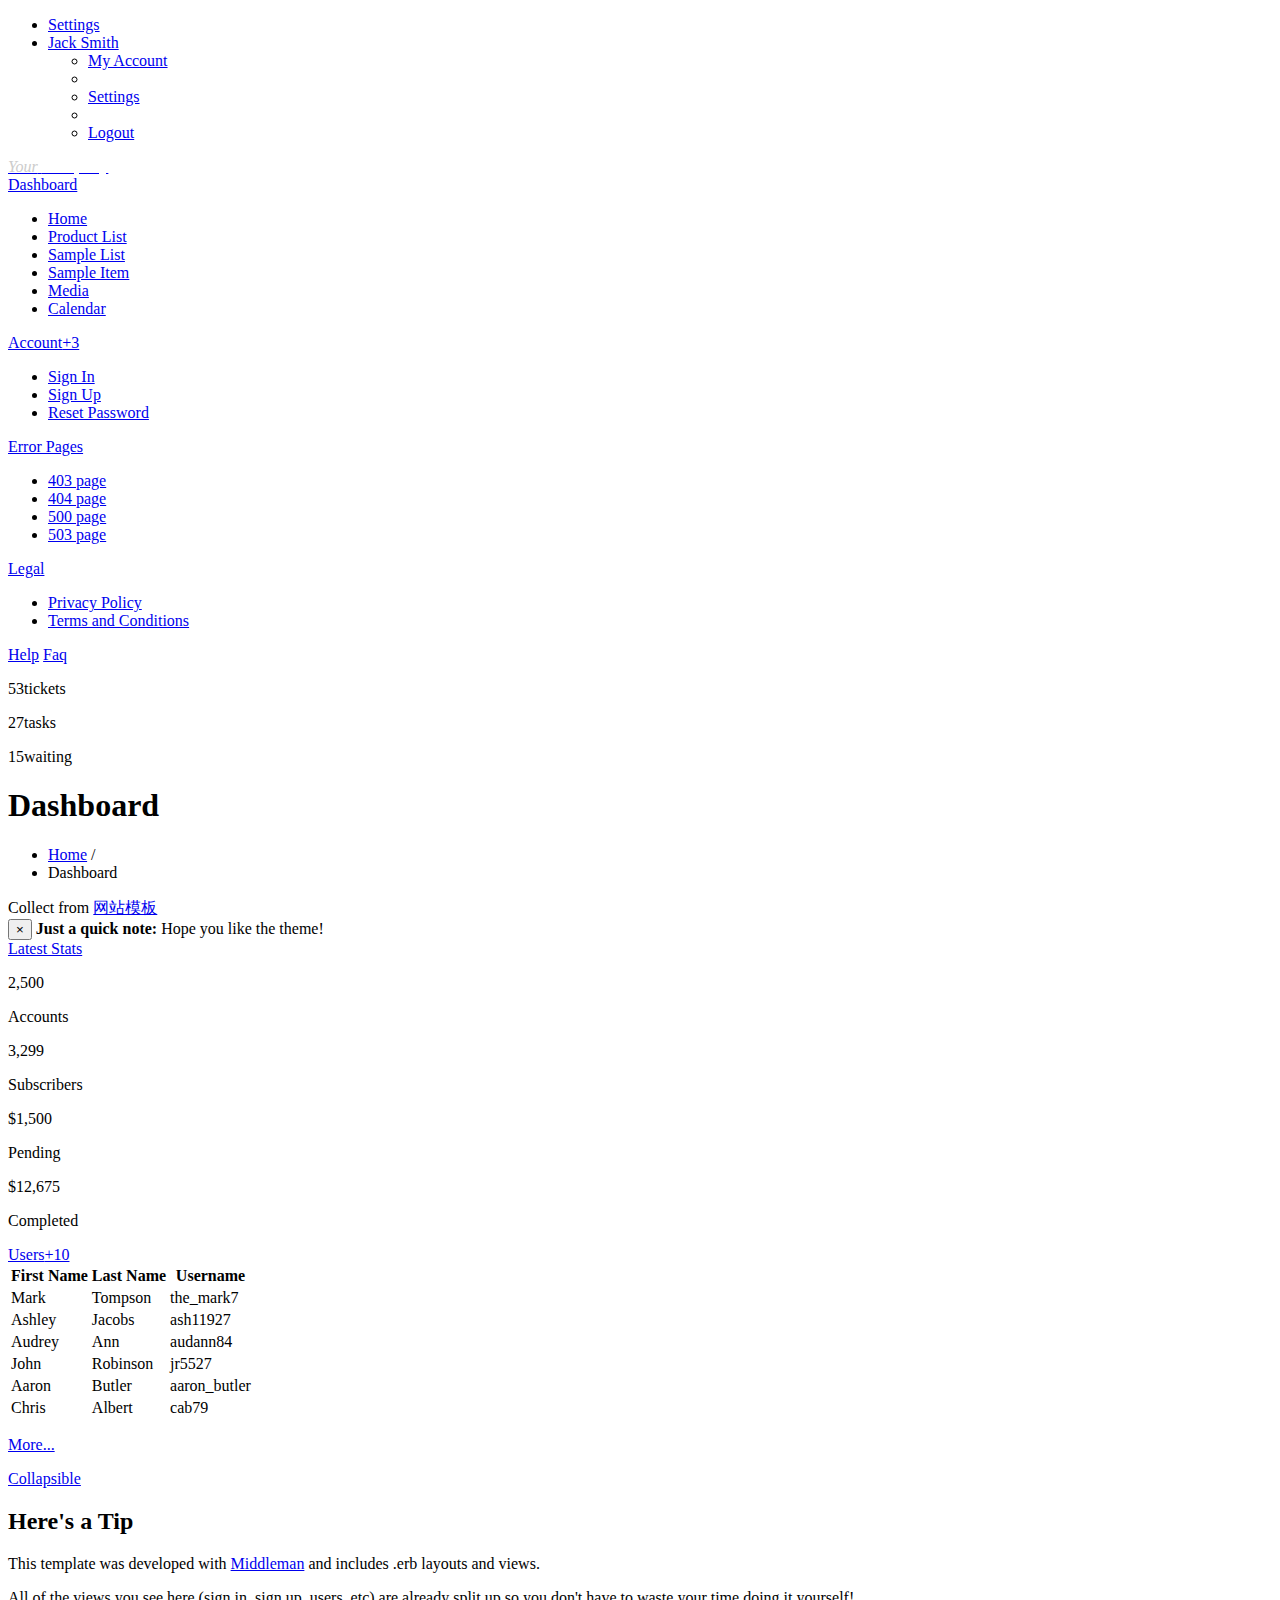
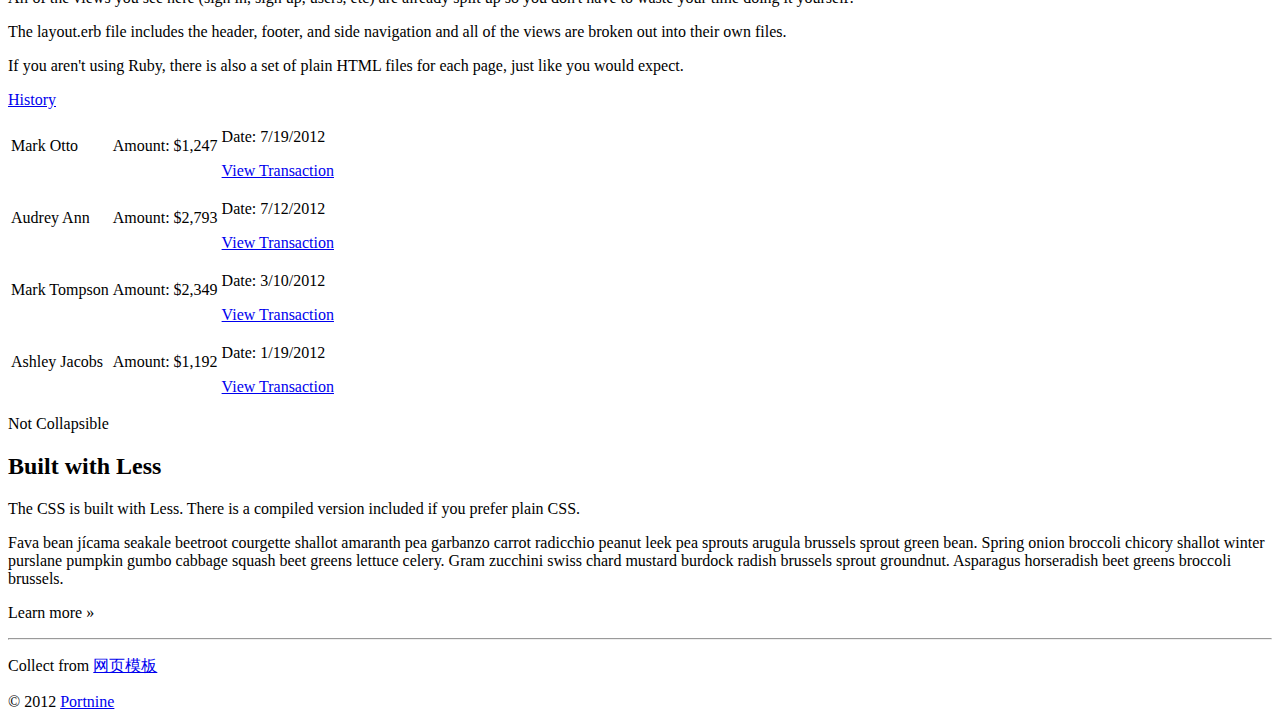
==== commit 615584e8: "1" ====
--- a/src/main/resources/templates/admin/index.html
+++ b/src/main/resources/templates/admin/index.html
@@ -85,6 +85,7 @@
         <a href="#dashboard-menu" class="nav-header" data-toggle="collapse"><i class="icon-dashboard"></i>Dashboard</a>
         <ul id="dashboard-menu" class="nav nav-list collapse in">
             <li><a href="index.html">Home</a></li>
+            <li ><a href="/admin/product" th:href="@{/admin/product}">Product List</a></li>
             <li ><a href="users.html">Sample List</a></li>
             <li ><a href="user.html">Sample Item</a></li>
             <li ><a href="media.html">Media</a></li>
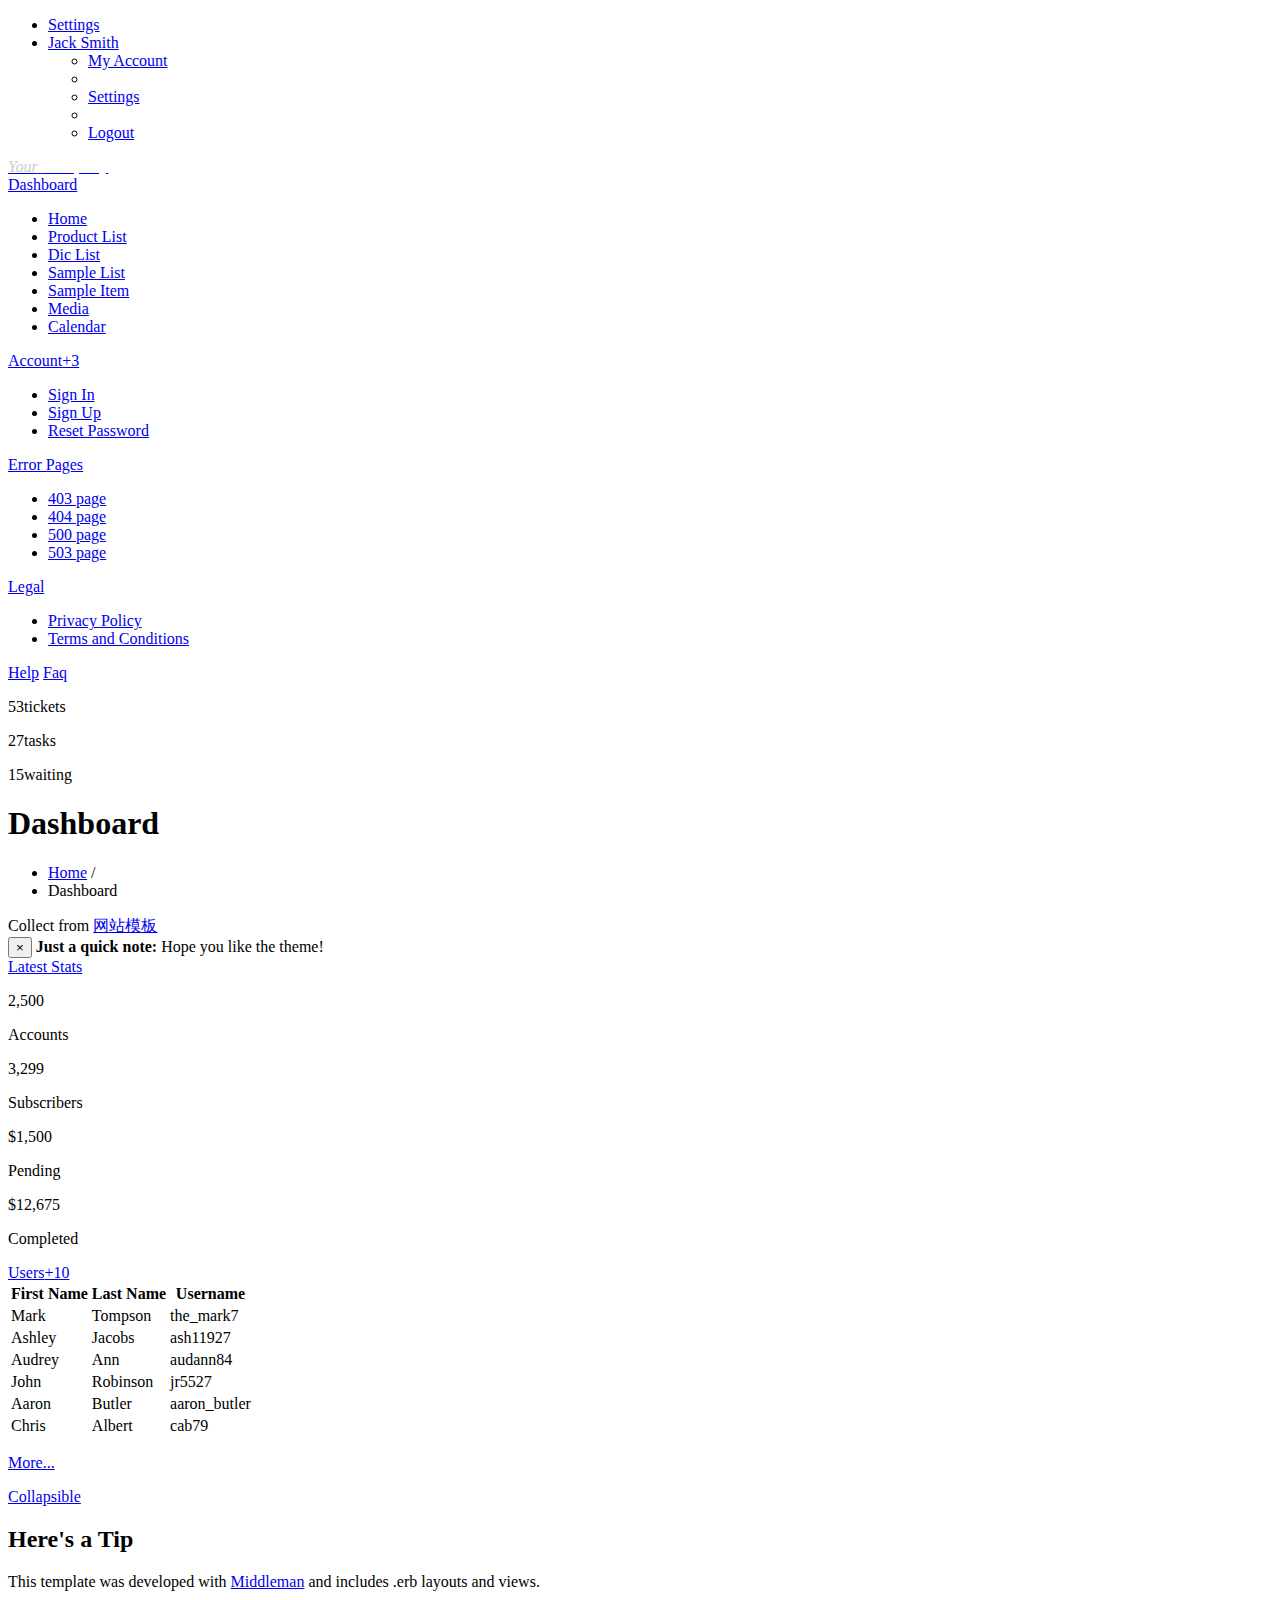
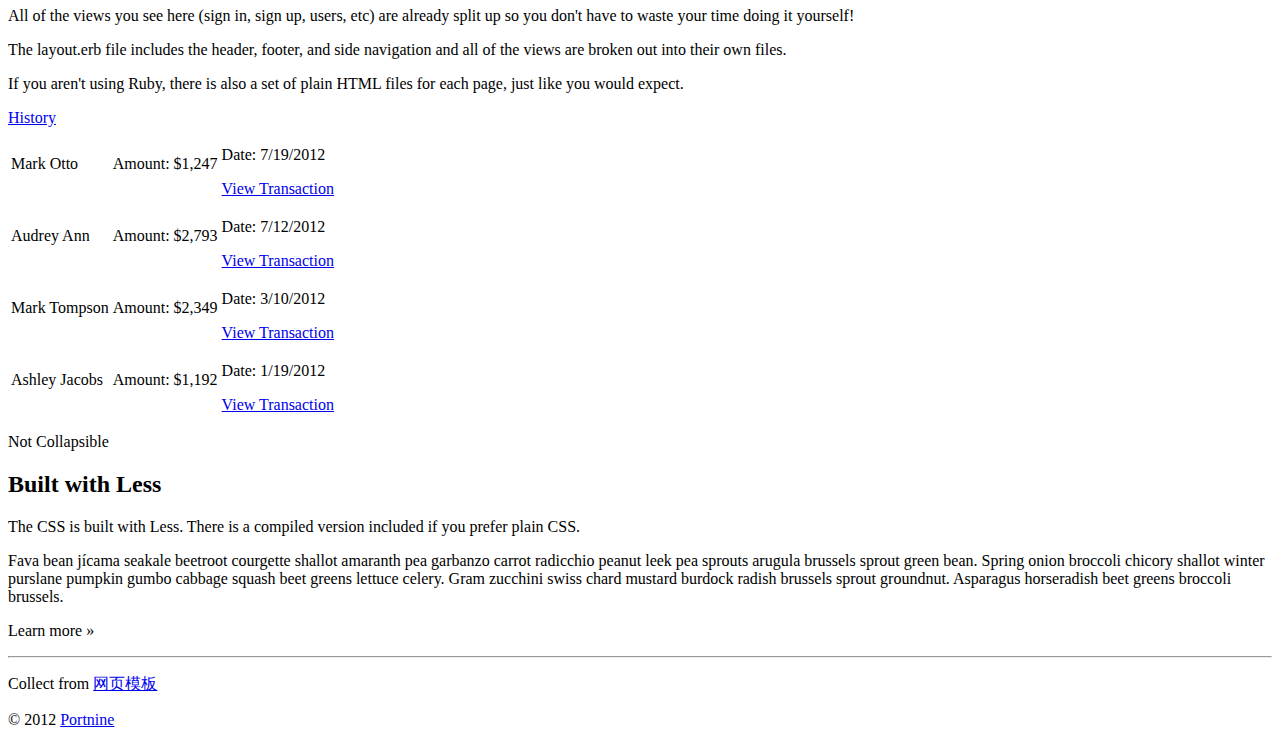
==== commit abddd5ba: "11" ====
--- a/src/main/resources/templates/admin/index.html
+++ b/src/main/resources/templates/admin/index.html
@@ -1,336 +1,396 @@
 <!DOCTYPE html>
 <html xmlns:th="http://www.thymeleaf.org">
-  <head>
-    <meta charset="utf-8">
-    <title>Bootstrap Admin</title>
-    <meta content="IE=edge,chrome=1" http-equiv="X-UA-Compatible">
-    <meta name="viewport" content="width=device-width, initial-scale=1.0">
-    <meta name="description" content="">
-    <meta name="author" content="">
-
-    <link rel="stylesheet" type="text/css" href="../static/admin/lib/bootstrap/css/bootstrap.css" th:href="@{/admin/lib/bootstrap/css/bootstrap.css}">
-    <link rel="stylesheet" type="text/css" href="../static/admin/stylesheets/theme.css" th:href="@{/admin/stylesheets/theme.css}">
-    <link rel="stylesheet" href="../static/admin/lib/font-awesome/css/font-awesome.css" th:href="@{/admin/lib/font-awesome/css/font-awesome.css}">
-
-    <script src="../static/admin/lib/jquery-1.7.2.min.js" th:src="@{/admin/lib/jquery-1.7.2.min.js}" type="text/javascript"></script>
-    <script src="../static/admin/lib/bootstrap/js/bootstrap.js" th:src="@{/admin/lib/bootstrap/js/bootstrap.js}"></script>
-    <script type="text/javascript">
-		$(document).ready(function() {
-			
-		});
-    </script>
-    <!-- Demo page code -->
-
-    <style type="text/css">
-        #line-chart {
-            height:300px;
-            width:800px;
-            margin: 0px auto;
-            margin-top: 1em;
-        }
-        .brand { font-family: georgia, serif; }
-        .brand .first {
-            color: #ccc;
-            font-style: italic;
-        }
-        .brand .second {
-            color: #fff;
-            font-weight: bold;
-        }
-    </style>
-
-    <!-- Le HTML5 shim, for IE6-8 support of HTML5 elements -->
-    <!--[if lt IE 9]>
+<head>
+<meta charset="utf-8">
+<title>Bootstrap Admin</title>
+<meta content="IE=edge,chrome=1" http-equiv="X-UA-Compatible">
+<meta name="viewport" content="width=device-width, initial-scale=1.0">
+<meta name="description" content="">
+<meta name="author" content="">
+
+<link rel="stylesheet" type="text/css"
+	href="../static/admin/lib/bootstrap/css/bootstrap.css"
+	th:href="@{/admin/lib/bootstrap/css/bootstrap.css}">
+<link rel="stylesheet" type="text/css"
+	href="../static/admin/stylesheets/theme.css"
+	th:href="@{/admin/stylesheets/theme.css}">
+<link rel="stylesheet"
+	href="../static/admin/lib/font-awesome/css/font-awesome.css"
+	th:href="@{/admin/lib/font-awesome/css/font-awesome.css}">
+
+<script src="../static/admin/lib/jquery-1.8.1.min.js"
+	th:src="@{/admin/lib/jquery-1.8.1.min.js}" type="text/javascript"></script>
+<script src="../static/admin/lib/bootstrap/js/bootstrap.js"
+	th:src="@{/admin/lib/bootstrap/js/bootstrap.js}"></script>
+<script type="text/javascript">
+	$(document).ready(function() {
+
+	});
+</script>
+<!-- Demo page code -->
+
+<style type="text/css">
+#line-chart {
+	height: 300px;
+	width: 800px;
+	margin: 0px auto;
+	margin-top: 1em;
+}
+
+.brand {
+	font-family: georgia, serif;
+}
+
+.brand .first {
+	color: #ccc;
+	font-style: italic;
+}
+
+.brand .second {
+	color: #fff;
+	font-weight: bold;
+}
+</style>
+
+<!-- Le HTML5 shim, for IE6-8 support of HTML5 elements -->
+<!--[if lt IE 9]>
       <script src="http://html5shim.googlecode.com/svn/trunk/html5.js"></script>
     <![endif]-->
-  </head>
-
-  <!--[if lt IE 7 ]> <body class="ie ie6"> <![endif]-->
-  <!--[if IE 7 ]> <body class="ie ie7 "> <![endif]-->
-  <!--[if IE 8 ]> <body class="ie ie8 "> <![endif]-->
-  <!--[if IE 9 ]> <body class="ie ie9 "> <![endif]-->
-  <!--[if (gt IE 9)|!(IE)]><!--> 
-  <body class=""> 
-  <!--<![endif]-->
-    
-    <div class="navbar">
-        <div class="navbar-inner">
-                <ul class="nav pull-right">
-                    
-                    <li><a href="#" class="hidden-phone visible-tablet visible-desktop" role="button">Settings</a></li>
-                    <li id="fat-menu" class="dropdown">
-                        <a href="#" role="button" class="dropdown-toggle" data-toggle="dropdown">
-                            <i class="icon-user"></i> Jack Smith
-                            <i class="icon-caret-down"></i>
-                        </a>
-
-                        <ul class="dropdown-menu">
-                            <li><a tabindex="-1" href="#">My Account</a></li>
-                            <li class="divider"></li>
-                            <li><a tabindex="-1" class="visible-phone" href="#">Settings</a></li>
-                            <li class="divider visible-phone"></li>
-                            <li><a tabindex="-1" href="sign-in.html">Logout</a></li>
-                        </ul>
-                    </li>
-                    
-                </ul>
-                <a class="brand" href="index.html"><span class="first">Your</span> <span class="second">Company</span></a>
-        </div>
-    </div>
-    
-
-
-    
-    <div class="sidebar-nav">
-        <a href="#dashboard-menu" class="nav-header" data-toggle="collapse"><i class="icon-dashboard"></i>Dashboard</a>
-        <ul id="dashboard-menu" class="nav nav-list collapse in">
-            <li><a href="index.html">Home</a></li>
-            <li ><a href="/admin/product" th:href="@{/admin/product}">Product List</a></li>
-            <li ><a href="users.html">Sample List</a></li>
-            <li ><a href="user.html">Sample Item</a></li>
-            <li ><a href="media.html">Media</a></li>
-            <li ><a href="calendar.html">Calendar</a></li>
-            
-        </ul>
-
-        <a href="#accounts-menu" class="nav-header" data-toggle="collapse"><i class="icon-briefcase"></i>Account<span class="label label-info">+3</span></a>
-        <ul id="accounts-menu" class="nav nav-list collapse">
-            <li ><a href="sign-in.html">Sign In</a></li>
-            <li ><a href="sign-up.html">Sign Up</a></li>
-            <li ><a href="reset-password.html">Reset Password</a></li>
-        </ul>
-
-        <a href="#error-menu" class="nav-header collapsed" data-toggle="collapse"><i class="icon-exclamation-sign"></i>Error Pages <i class="icon-chevron-up"></i></a>
-        <ul id="error-menu" class="nav nav-list collapse">
-            <li ><a href="403.html">403 page</a></li>
-            <li ><a href="404.html">404 page</a></li>
-            <li ><a href="500.html">500 page</a></li>
-            <li ><a href="503.html">503 page</a></li>
-        </ul>
-
-        <a href="#legal-menu" class="nav-header" data-toggle="collapse"><i class="icon-legal"></i>Legal</a>
-        <ul id="legal-menu" class="nav nav-list collapse">
-            <li ><a href="privacy-policy.html">Privacy Policy</a></li>
-            <li ><a href="terms-and-conditions.html">Terms and Conditions</a></li>
-        </ul>
-
-        <a href="help.html" class="nav-header" ><i class="icon-question-sign"></i>Help</a>
-        <a href="faq.html" class="nav-header" ><i class="icon-comment"></i>Faq</a>
-    </div>
-    
-    <div class="content">
-        <div class="header">
-            <div class="stats">
-			    <p class="stat"><span class="number">53</span>tickets</p>
-			    <p class="stat"><span class="number">27</span>tasks</p>
-			    <p class="stat"><span class="number">15</span>waiting</p>
+</head>
+
+<!--[if lt IE 7 ]> <body class="ie ie6"> <![endif]-->
+<!--[if IE 7 ]> <body class="ie ie7 "> <![endif]-->
+<!--[if IE 8 ]> <body class="ie ie8 "> <![endif]-->
+<!--[if IE 9 ]> <body class="ie ie9 "> <![endif]-->
+<!--[if (gt IE 9)|!(IE)]><!-->
+<body class="">
+	<!--<![endif]-->
+
+	<div class="navbar">
+		<div class="navbar-inner">
+			<ul class="nav pull-right">
+
+				<li><a href="#"
+					class="hidden-phone visible-tablet visible-desktop" role="button">Settings</a></li>
+				<li id="fat-menu" class="dropdown"><a href="#" role="button"
+					class="dropdown-toggle" data-toggle="dropdown"> <i
+						class="icon-user"></i> Jack Smith <i class="icon-caret-down"></i>
+				</a>
+
+					<ul class="dropdown-menu">
+						<li><a tabindex="-1" href="#">My Account</a></li>
+						<li class="divider"></li>
+						<li><a tabindex="-1" class="visible-phone" href="#">Settings</a></li>
+						<li class="divider visible-phone"></li>
+						<li><a tabindex="-1" href="sign-in.html">Logout</a></li>
+					</ul></li>
+
+			</ul>
+			<a class="brand" href="index.html"><span class="first">Your</span>
+				<span class="second">Company</span></a>
+		</div>
+	</div>
+
+
+
+
+	<div class="sidebar-nav">
+		<a href="#dashboard-menu" class="nav-header" data-toggle="collapse"><i
+			class="icon-dashboard"></i>Dashboard</a>
+		<ul id="dashboard-menu" class="nav nav-list collapse in">
+			<li class="active"><a href="index.html" th:href="@{/admin/index}">Home</a></li>
+			<li><a href="/admin/product" th:href="@{/admin/product}">Product List</a></li>
+			<li><a href="/admin/dic" th:href="@{/admin/dic}">Dic List</a></li>
+			<li><a href="users.html">Sample List</a></li>
+			<li><a href="user.html">Sample Item</a></li>
+			<li><a href="media.html">Media</a></li>
+			<li><a href="calendar.html">Calendar</a></li>
+
+		</ul>
+
+		<a href="#accounts-menu" class="nav-header" data-toggle="collapse"><i
+			class="icon-briefcase"></i>Account<span class="label label-info">+3</span></a>
+		<ul id="accounts-menu" class="nav nav-list collapse">
+			<li><a href="sign-in.html">Sign In</a></li>
+			<li><a href="sign-up.html">Sign Up</a></li>
+			<li><a href="reset-password.html">Reset Password</a></li>
+		</ul>
+
+		<a href="#error-menu" class="nav-header collapsed"
+			data-toggle="collapse"><i class="icon-exclamation-sign"></i>Error
+			Pages <i class="icon-chevron-up"></i></a>
+		<ul id="error-menu" class="nav nav-list collapse">
+			<li><a href="403.html">403 page</a></li>
+			<li><a href="404.html">404 page</a></li>
+			<li><a href="500.html">500 page</a></li>
+			<li><a href="503.html">503 page</a></li>
+		</ul>
+
+		<a href="#legal-menu" class="nav-header" data-toggle="collapse"><i
+			class="icon-legal"></i>Legal</a>
+		<ul id="legal-menu" class="nav nav-list collapse">
+			<li><a href="privacy-policy.html">Privacy Policy</a></li>
+			<li><a href="terms-and-conditions.html">Terms and
+					Conditions</a></li>
+		</ul>
+
+		<a href="help.html" class="nav-header"><i
+			class="icon-question-sign"></i>Help</a> <a href="faq.html"
+			class="nav-header"><i class="icon-comment"></i>Faq</a>
+	</div>
+
+	<div class="content">
+		<div class="header">
+			<div class="stats">
+				<p class="stat">
+					<span class="number">53</span>tickets
+				</p>
+				<p class="stat">
+					<span class="number">27</span>tasks
+				</p>
+				<p class="stat">
+					<span class="number">15</span>waiting
+				</p>
 			</div>
-            <h1 class="page-title">Dashboard</h1>
-        </div>
-        
-        <ul class="breadcrumb">
-            <li><a href="index.html">Home</a> <span class="divider">/</span></li>
-            <li class="active">Dashboard</li>
-        </ul>
-<div class="copyrights">Collect from <a href="http://www.cssmoban.com/"  title="网站模板">网站模板</a></div>
-        <div class="container-fluid">
-            <div class="row-fluid">
-<div class="row-fluid">
-
-    <div class="alert alert-info">
-        <button type="button" class="close" data-dismiss="alert">×</button>
-        <strong>Just a quick note:</strong> Hope you like the theme!
-    </div>
-
-    <div class="block">
-        <a href="#page-stats" class="block-heading" data-toggle="collapse">Latest Stats</a>
-        <div id="page-stats" class="block-body collapse in">
-
-            <div class="stat-widget-container">
-                <div class="stat-widget">
-                    <div class="stat-button">
-                        <p class="title">2,500</p>
-                        <p class="detail">Accounts</p>
-                    </div>
-                </div>
-
-                <div class="stat-widget">
-                    <div class="stat-button">
-                        <p class="title">3,299</p>
-                        <p class="detail">Subscribers</p>
-                    </div>
-                </div>
-
-                <div class="stat-widget">
-                    <div class="stat-button">
-                        <p class="title">$1,500</p>
-                        <p class="detail">Pending</p>
-                    </div>
-                </div>
-
-                <div class="stat-widget">
-                    <div class="stat-button">
-                        <p class="title">$12,675</p>
-                        <p class="detail">Completed</p>
-                    </div>
-                </div>
-
-            </div>
-        </div>
-    </div>
-</div>
-
-<div class="row-fluid">
-    <div class="block span6">
-        <a href="#tablewidget" class="block-heading" data-toggle="collapse">Users<span class="label label-warning">+10</span></a>
-        <div id="tablewidget" class="block-body collapse in">
-            <table class="table">
-              <thead>
-                <tr>
-                  <th>First Name</th>
-                  <th>Last Name</th>
-                  <th>Username</th>
-                </tr>
-              </thead>
-              <tbody>
-                <tr>
-                  <td>Mark</td>
-                  <td>Tompson</td>
-                  <td>the_mark7</td>
-                </tr>
-                <tr>
-                  <td>Ashley</td>
-                  <td>Jacobs</td>
-                  <td>ash11927</td>
-                </tr>
-                <tr>
-                  <td>Audrey</td>
-                  <td>Ann</td>
-                  <td>audann84</td>
-                </tr>
-                <tr>
-                  <td>John</td>
-                  <td>Robinson</td>
-                  <td>jr5527</td>
-                </tr>
-                <tr>
-                  <td>Aaron</td>
-                  <td>Butler</td>
-                  <td>aaron_butler</td>
-                </tr>
-                <tr>
-                  <td>Chris</td>
-                  <td>Albert</td>
-                  <td>cab79</td>
-                </tr>
-              </tbody>
-            </table>
-            <p><a href="users.html">More...</a></p>
-        </div>
-    </div>
-    <div class="block span6">
-        <a href="#widget1container" class="block-heading" data-toggle="collapse">Collapsible </a>
-        <div id="widget1container" class="block-body collapse in">
-            <h2>Here's a Tip</h2>
-            <p>This template was developed with <a href="http://middlemanapp.com/" target="_blank">Middleman</a> and includes .erb layouts and views.</p>
-            <p>All of the views you see here (sign in, sign up, users, etc) are already split up so you don't have to waste your time doing it yourself!</p>
-            <p>The layout.erb file includes the header, footer, and side navigation and all of the views are broken out into their own files.</p>
-            <p>If you aren't using Ruby, there is also a set of plain HTML files for each page, just like you would expect.</p>
-        </div>
-    </div>
-</div>
-
-<div class="row-fluid">
-    <div class="block span6">
-        <div class="block-heading">
-            <span class="block-icon pull-right">
-                <a href="#" class="demo-cancel-click" rel="tooltip" title="Click to refresh"><i class="icon-refresh"></i></a>
-            </span>
-
-            <a href="#widget2container" data-toggle="collapse">History</a>
-        </div>
-        <div id="widget2container" class="block-body collapse in">
-            <table class="table list">
-              <tbody>
-                  <tr>
-                      <td>
-                          <p><i class="icon-user"></i> Mark Otto</p>
-                      </td>
-                      <td>
-                          <p>Amount: $1,247</p>
-                      </td>
-                      <td>
-                          <p>Date: 7/19/2012</p>
-                          <a href="#">View Transaction</a>
-                      </td>
-                  </tr>
-                  <tr>
-                      <td>
-                          <p><i class="icon-user"></i> Audrey Ann</p>
-                      </td>
-                      <td>
-                          <p>Amount: $2,793</p>
-                      </td>
-                      <td>
-                          <p>Date: 7/12/2012</p>
-                          <a href="#">View Transaction</a>
-                      </td>
-                  </tr>
-                  <tr>
-                      <td>
-                          <p><i class="icon-user"></i> Mark Tompson</p>
-                      </td>
-                      <td>
-                          <p>Amount: $2,349</p>
-                      </td>
-                      <td>
-                          <p>Date: 3/10/2012</p>
-                          <a href="#">View Transaction</a>
-                      </td>
-                  </tr>
-                  <tr>
-                      <td>
-                          <p><i class="icon-user"></i> Ashley Jacobs</p>
-                      </td>
-                      <td>
-                          <p>Amount: $1,192</p>
-                      </td>
-                      <td>
-                          <p>Date: 1/19/2012</p>
-                          <a href="#">View Transaction</a>
-                      </td>
-                  </tr>
-                    
-              </tbody>
-            </table>
-        </div>
-    </div>
-    <div class="block span6">
-        <p class="block-heading">Not Collapsible</p>
-        <div class="block-body">
-            <h2>Built with Less</h2>
-            <p>The CSS is built with Less. There is a compiled version included if you prefer plain CSS.</p>
-            <p>Fava bean jícama seakale beetroot courgette shallot amaranth pea garbanzo carrot radicchio peanut leek pea sprouts arugula brussels sprout green bean. Spring onion broccoli chicory shallot winter purslane pumpkin gumbo cabbage squash beet greens lettuce celery. Gram zucchini swiss chard mustard burdock radish brussels sprout groundnut. Asparagus horseradish beet greens broccoli brussels.</p>
-            <p><a class="btn btn-primary btn-large">Learn more &raquo;</a></p>
-        </div>
-    </div>
-</div>
-
-
-                    
-                    <footer>
-                        <hr>
-
-                        
-                        <p class="pull-right">Collect from <a href="http://www.cssmoban.com/" title="网页模板" target="_blank">网页模板</a></p>
-
-                        <p>&copy; 2012 <a href="#" target="_blank">Portnine</a></p>
-                    </footer>
-                    
-            </div>
-        </div>
-    </div>
-  </body>
+			<h1 class="page-title">Dashboard</h1>
+		</div>
+
+		<ul class="breadcrumb">
+			<li><a href="index.html">Home</a> <span class="divider">/</span></li>
+			<li class="active">Dashboard</li>
+		</ul>
+		<div class="copyrights">
+			Collect from <a href="http://www.cssmoban.com/" title="网站模板">网站模板</a>
+		</div>
+		<div class="container-fluid">
+			<div class="row-fluid">
+				<div class="row-fluid">
+
+					<div class="alert alert-info">
+						<button type="button" class="close" data-dismiss="alert">×</button>
+						<strong>Just a quick note:</strong> Hope you like the theme!
+					</div>
+
+					<div class="block">
+						<a href="#page-stats" class="block-heading" data-toggle="collapse">Latest
+							Stats</a>
+						<div id="page-stats" class="block-body collapse in">
+
+							<div class="stat-widget-container">
+								<div class="stat-widget">
+									<div class="stat-button">
+										<p class="title">2,500</p>
+										<p class="detail">Accounts</p>
+									</div>
+								</div>
+
+								<div class="stat-widget">
+									<div class="stat-button">
+										<p class="title">3,299</p>
+										<p class="detail">Subscribers</p>
+									</div>
+								</div>
+
+								<div class="stat-widget">
+									<div class="stat-button">
+										<p class="title">$1,500</p>
+										<p class="detail">Pending</p>
+									</div>
+								</div>
+
+								<div class="stat-widget">
+									<div class="stat-button">
+										<p class="title">$12,675</p>
+										<p class="detail">Completed</p>
+									</div>
+								</div>
+
+							</div>
+						</div>
+					</div>
+				</div>
+
+				<div class="row-fluid">
+					<div class="block span6">
+						<a href="#tablewidget" class="block-heading"
+							data-toggle="collapse">Users<span class="label label-warning">+10</span></a>
+						<div id="tablewidget" class="block-body collapse in">
+							<table class="table">
+								<thead>
+									<tr>
+										<th>First Name</th>
+										<th>Last Name</th>
+										<th>Username</th>
+									</tr>
+								</thead>
+								<tbody>
+									<tr>
+										<td>Mark</td>
+										<td>Tompson</td>
+										<td>the_mark7</td>
+									</tr>
+									<tr>
+										<td>Ashley</td>
+										<td>Jacobs</td>
+										<td>ash11927</td>
+									</tr>
+									<tr>
+										<td>Audrey</td>
+										<td>Ann</td>
+										<td>audann84</td>
+									</tr>
+									<tr>
+										<td>John</td>
+										<td>Robinson</td>
+										<td>jr5527</td>
+									</tr>
+									<tr>
+										<td>Aaron</td>
+										<td>Butler</td>
+										<td>aaron_butler</td>
+									</tr>
+									<tr>
+										<td>Chris</td>
+										<td>Albert</td>
+										<td>cab79</td>
+									</tr>
+								</tbody>
+							</table>
+							<p>
+								<a href="users.html">More...</a>
+							</p>
+						</div>
+					</div>
+					<div class="block span6">
+						<a href="#widget1container" class="block-heading"
+							data-toggle="collapse">Collapsible </a>
+						<div id="widget1container" class="block-body collapse in">
+							<h2>Here's a Tip</h2>
+							<p>
+								This template was developed with <a
+									href="http://middlemanapp.com/" target="_blank">Middleman</a>
+								and includes .erb layouts and views.
+							</p>
+							<p>All of the views you see here (sign in, sign up, users,
+								etc) are already split up so you don't have to waste your time
+								doing it yourself!</p>
+							<p>The layout.erb file includes the header, footer, and side
+								navigation and all of the views are broken out into their own
+								files.</p>
+							<p>If you aren't using Ruby, there is also a set of plain
+								HTML files for each page, just like you would expect.</p>
+						</div>
+					</div>
+				</div>
+
+				<div class="row-fluid">
+					<div class="block span6">
+						<div class="block-heading">
+							<span class="block-icon pull-right"> <a href="#"
+								class="demo-cancel-click" rel="tooltip" title="Click to refresh"><i
+									class="icon-refresh"></i></a>
+							</span> <a href="#widget2container" data-toggle="collapse">History</a>
+						</div>
+						<div id="widget2container" class="block-body collapse in">
+							<table class="table list">
+								<tbody>
+									<tr>
+										<td>
+											<p>
+												<i class="icon-user"></i> Mark Otto
+											</p>
+										</td>
+										<td>
+											<p>Amount: $1,247</p>
+										</td>
+										<td>
+											<p>Date: 7/19/2012</p> <a href="#">View Transaction</a>
+										</td>
+									</tr>
+									<tr>
+										<td>
+											<p>
+												<i class="icon-user"></i> Audrey Ann
+											</p>
+										</td>
+										<td>
+											<p>Amount: $2,793</p>
+										</td>
+										<td>
+											<p>Date: 7/12/2012</p> <a href="#">View Transaction</a>
+										</td>
+									</tr>
+									<tr>
+										<td>
+											<p>
+												<i class="icon-user"></i> Mark Tompson
+											</p>
+										</td>
+										<td>
+											<p>Amount: $2,349</p>
+										</td>
+										<td>
+											<p>Date: 3/10/2012</p> <a href="#">View Transaction</a>
+										</td>
+									</tr>
+									<tr>
+										<td>
+											<p>
+												<i class="icon-user"></i> Ashley Jacobs
+											</p>
+										</td>
+										<td>
+											<p>Amount: $1,192</p>
+										</td>
+										<td>
+											<p>Date: 1/19/2012</p> <a href="#">View Transaction</a>
+										</td>
+									</tr>
+
+								</tbody>
+							</table>
+						</div>
+					</div>
+					<div class="block span6">
+						<p class="block-heading">Not Collapsible</p>
+						<div class="block-body">
+							<h2>Built with Less</h2>
+							<p>The CSS is built with Less. There is a compiled version
+								included if you prefer plain CSS.</p>
+							<p>Fava bean jícama seakale beetroot courgette shallot
+								amaranth pea garbanzo carrot radicchio peanut leek pea sprouts
+								arugula brussels sprout green bean. Spring onion broccoli
+								chicory shallot winter purslane pumpkin gumbo cabbage squash
+								beet greens lettuce celery. Gram zucchini swiss chard mustard
+								burdock radish brussels sprout groundnut. Asparagus horseradish
+								beet greens broccoli brussels.</p>
+							<p>
+								<a class="btn btn-primary btn-large">Learn more &raquo;</a>
+							</p>
+						</div>
+					</div>
+				</div>
+
+
+
+				<footer>
+					<hr>
+
+
+					<p class="pull-right">
+						Collect from <a href="http://www.cssmoban.com/" title="网页模板"
+							target="_blank">网页模板</a>
+					</p>
+
+					<p>
+						&copy; 2012 <a href="#" target="_blank">Portnine</a>
+					</p>
+				</footer>
+
+			</div>
+		</div>
+	</div>
+</body>
 </html>
 
 
